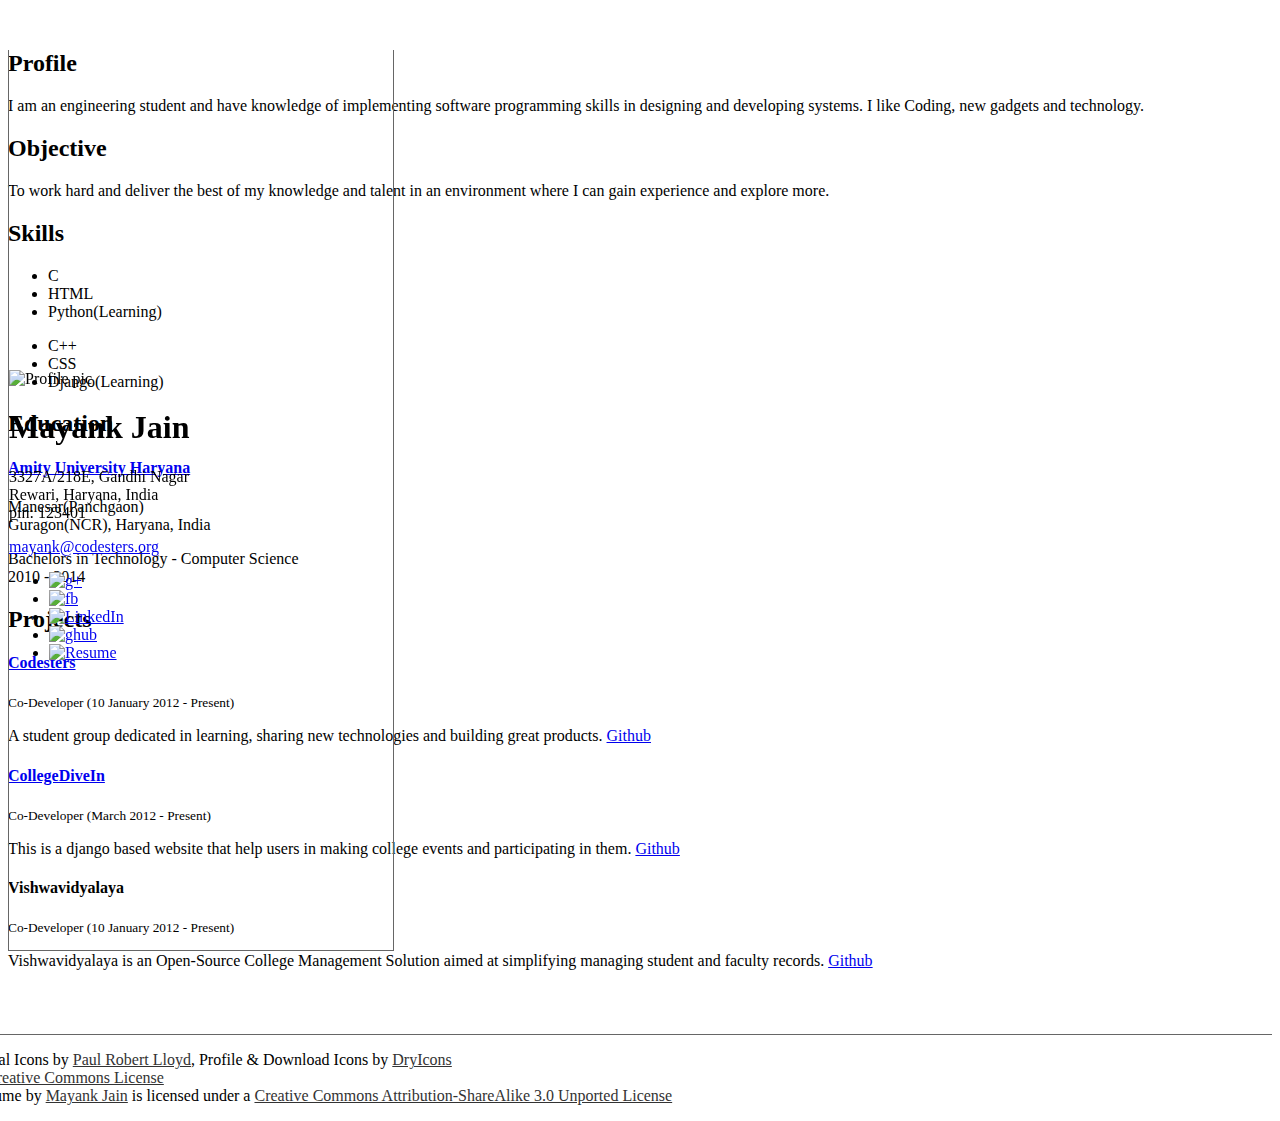
==== index.html @ 2661a67d "resume link repaired" ====
<!Doctype html>
<html lang="en">
    <head>
        <meta charset="utf-8" />
        <title>Mayank Jain</title>
        <meta name="Description" content="Mayank Jain online resume" />
        <meta name="author" content="Mayank Jain" />
        <meta name="viewport" content="width=device-width, initial-scale=1.0" />
        <link href="css/bootstrap.min.css" rel="stylesheet" media="screen" />
        <link href="css/bootstrap-responsive.css" rel="stylesheet" />
        <link rel="stylesheet" href="css/style.css" />
    </head>
    <body>
        <!--div class="container-fluid"-->
            <div class="row-fluid">
                <div class="span12">
                    <div class="row-fluid">
                        <div class="span4 left_container">
                            <div class="sidebar-nav sidebar-nav-fixed">
                            <div class="row-fluid top_partition">
                            </div><!--row-fluid-->
                            <div class="row-fluid text-center me">
                                <div class="span12">
                                    <img src="images/me.jpg" height=100px width=100px alt="Profile pic" class="img-circle" />
                                </div>
                            </div><!--me-->
                            <div class="row-fluid">
                                <div class="span12">
                                    <h1 class="page-header text-center name">Mayank Jain</h1>
                                </div><!--span12-->
                            </div>
                            <div class="offset1 text-center">
                                <div class="row-fluid">
                                    <div class="span1">
                                        <i class="icon-home"></i>
                                    </div><!--span1-->
                                    <div class="span11">
                                        <p>3327A/218E, Gandhi Nagar<br />Rewari, Haryana, India<br />pin: 123401</p>
                                    </div><!--span11-->
                                </div><!--row-fluid-->
                                <div class="row-fluid">
                                    <div class="span1">
                                        <i class="icon-envelope"></i>
                                    </div><!--span1-->
                                    <div class="span11">
                                        <a href="mailto:mayank@codesters.org">mayank@codesters.org</a>
                                    </div><!--span11-->
                                </div><!--row-fluid-->
                            </div>
                            <div class="row-fluid text-center">
                                <div class="span12">
                                    <ul class="inline">
                                        <li>
                                            <a href="http://plus.google.com/102855599094632487509" title="Google+ Profile"><img src="images/g+.png" alt="g+"></a>
                                        </li>
                                        <li>
                                            <a href="http://facebook.com/jainmickey" title="Facebook Profile"><img src="images/fb.png" alt="fb" /></a>
                                        </li>
                                        <li>
                                            <a href="http://linkedin.com/in/mayankjain93" title="Linked Profile"><img src="images/lin.png" alt="LinkedIn" /></a>
                                        </li>
                                        <li>
                                            <a href="http://github.com/jainmickey93" title="Github Profile"><img src="images/ghub.png" alt="ghub" /></a>
                                        </li>
                                        <li>
                                            <a href="resume/Mayank_CV.pdf" title="Resume"><img src="images/download.png" alt="Resume" /></a>
                                        </li>
                                    </ul>
                                </div><!--span12-->
                            </div><!--row-fluid-->
                        </div>
                        </div><!--span4-->
                        <div class="span8 right_container">
                            <div class="row-fluid">
                                <div class="span10">
                                    <h2 class="offset1">Profile</h2>
                                    <p class="offset2">I am an engineering student and have knowledge of implementing software programming skills in designing and developing systems. I like Coding, new gadgets and technology.</p>
                                </div><!--span10-->
                            </div><!--row-fluid-Profile-->
                            <div class="row-fluid">
                                <div class="span10">
                                    <h2 class="offset1">Objective</h2>
                                    <p class="offset2">To work hard and deliver the best of my knowledge and talent in an environment where I can gain experience and explore more.</p>
                                </div><!--span10-->
                            </div><!--row-fluid-Objective-->
                            <div class="row-fluid">
                                <div class="span10">
                                    <h2 class="offset1">Skills</h2>
                                    <div class="row-fluid offset2">
                                        <div class="span4">
                                            <ul>
                                                <li>C</li>
                                                <li>HTML</li>
                                                <li>Python(Learning)</li>
                                            </ul>
                                        </div>
                                        <div class="span4 offset1">
                                            <ul>
                                                <li>C++</li>
                                                <li>CSS</li>
                                                <li>Django(Learning)</li>
                                            </ul>
                                        </div>
                                    </div>
                                </div>
                            </div><!--row-fluid-skills-->
                            <div class="row-fluid">
                                <div class="span10">
                                    <h2 class="offset1">Education</h2>
                                     <div class="offset2">
                                         <h4><a href="http://amity.edu/ggn" target="_blank">Amity University Haryana</a></h4>
                                         <p>Manesar(Panchgaon)<br />Guragon(NCR), Haryana, India</p>
                                         <p>Bachelors in Technology - Computer Science<br>2010 - 2014</p>
                                    </div>
                                </div>
                            </div><!--row-fluid-education-->
                            <div class="row-fluid">
                                <div class="span10">
                                    <h2 class="offset1">Projects</h2>
                                    <div class="offset2">
                                        <h4><a href="http://codesters.org/">Codesters</a></h4>
                                        <p><small>Co-Developer (10 January 2012 - Present)</small></p>
                                        <p>A student group dedicated in learning, sharing new technologies and building great products. <a href="http://github.com/codesters/codesters/" title="Codesters on Github">Github</a></p>
                                        <h4><a href="http://collegedive.in/">CollegeDiveIn</a></h4>
                                        <p><small>Co-Developer (March 2012 - Present)</small></p>
                                        <p>This is a django based website that help users in making college events and participating in them. <a href="http://github.com/codesters/collegedivein/" title="CollegeDiveIn on Github">Github</a></p>
                                        <h4>Vishwavidyalaya</h4>
                                        <p><small>Co-Developer (10 January 2012 - Present)</small></p>
                                        <p>Vishwavidyalaya is an Open-Source College Management Solution aimed at simplifying managing student and faculty records. <a href="http://github.com/akarambir/vishwavidyalaya/" title="Viswavidyalaya on Github">Github</a></p>
                                    </div>
                                </div>
                            </div><!--row-fluid-projects-->
                            <br />
                            <div class="row-fluid footer navbar-static-bottom">
                                <div class="span12">
                                    <footer class="text-center ">
                                        <p>Social Icons by <a href="http://paulrobertlloyd.com/2009/06/social_media_icons" target="_blank" title="Paul Robert Lloyd" style="color:#333333;">Paul Robert Lloyd</a>, Profile &amp; Download Icons by <a href="http://dryicons.com/" target="_blank" title="DryIcons" style="color:#333333;">DryIcons</a>
                                        <br />
                                        <a rel="license" href="http://creativecommons                       .org/licenses/by-sa/3.0/"><img alt="Creative Commons License" style="border-width:0" src="images/cc.png" /></a><br /><span xmlns:dct="http://purl.org/dc/terms/" property="dct:title">Resume</span> by <a xmlns:cc="http://creativecommons.org/ns#" href="http://www.mayank-jain.in" property="cc:attributionName" rel="cc:attributionURL">Mayank Jain</a> is licensed under a <a rel="license" href="http://creativecommons.org/licenses/by-sa/3.0/">Creative Commons Attribution-ShareAlike 3.0 Unported License</a></p>
                                    </footer>
                                </div>
                            </div>
                        </div><!--span8-->
                    </div><!--row-fluid-->
                </div><!--span12-->
            </div><!--row-fluid-->
        <!--/div--><!--container-fluid-->
    </body>
</html>
---- css/style.css ----
body{
    background-color: #ffffff;
}

.sidebar-nav-fixed{
    border-right: 0.5px solid #666666;
    border-left: 0.5px solid #666666;
    border-bottom: 0.5px solid #666666;
    height : 100%;
    position:fixed;
    width:30%;
}
@media (max-width: 769px){
    .sidebar-nav-fixed{
        position:static;
        height:100%;
        width:auto;
    }
}
@media (max-width: 980px){
    .sidebar-nav-fixed{
        height: 100%;
        position:static;
        width: auto;
    }
}
@media (max-height : 600px){
    .sidebar-nav-fixed{
        position:static;
        height: 100%;
        width:auto;
}
}

.left_container{
    background-color: #ffffff;
}

.top_partition{
    height: 370px;
    background-image:url('../images/style.jpg');
}

.me{
    margin-top: -50px;
}

.name{
    font-family: Ubuntu Condensed;
}

h2{
    font-family: Segoe UI;
}

p{
    font-family: Segoe UI Light;
}

.right_container{
    background-color: #ffffff;
    margin-top: 50px;
}

.footer{
    background-color: #ffffff;
    border-top: 1px solid #666666;
    margin-top: 30px;
    margin-left: -3%;
    color: #000000;
}

.footer a{
    color: #333333;
}
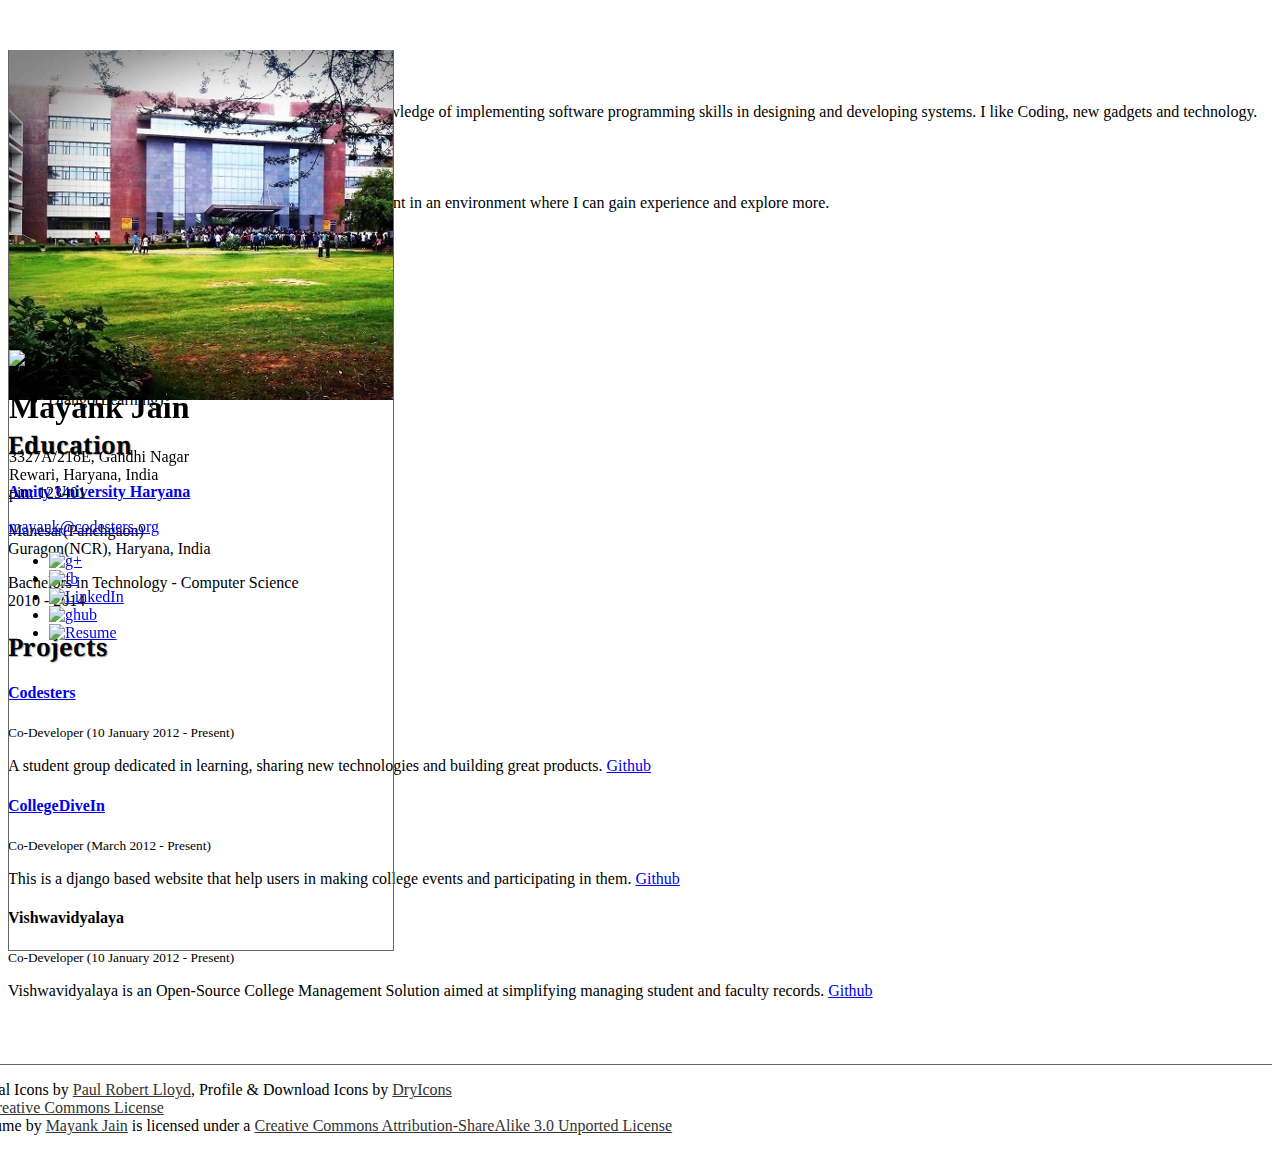
==== commit 876bbe23: "Changed cover image, font and some css bug fixed" ====
--- a/index.html
+++ b/index.html
@@ -8,6 +8,7 @@
         <meta name="viewport" content="width=device-width, initial-scale=1.0" />
         <link href="css/bootstrap.min.css" rel="stylesheet" media="screen" />
         <link href="css/bootstrap-responsive.css" rel="stylesheet" />
+        <link href='http://fonts.googleapis.com/css?family=Noto+Serif:700' rel='stylesheet' type='text/css'>
         <link rel="stylesheet" href="css/style.css" />
     </head>
     <body>
@@ -74,7 +75,7 @@
                             <div class="row-fluid">
                                 <div class="span10">
                                     <h2 class="offset1">Profile</h2>
-                                    <p class="offset2">I am an engineering student and have knowledge of implementing software programming skills in designing and developing systems. I like Coding, new gadgets and technology.</p>
+                                    <p class="offset2">I am an engineering student and all time learner. I have knowledge of implementing software programming skills in designing and developing systems. I like Coding, new gadgets and technology.</p>
                                 </div><!--span10-->
                             </div><!--row-fluid-Profile-->
                             <div class="row-fluid">
@@ -108,7 +109,7 @@
                                 <div class="span10">
                                     <h2 class="offset1">Education</h2>
                                      <div class="offset2">
-                                         <h4><a href="http://amity.edu/ggn" target="_blank">Amity University Haryana</a></h4>
+                                         <h4><a href="http://amity.edu/gurgaon" target="_blank">Amity University Haryana</a></h4>
                                          <p>Manesar(Panchgaon)<br />Guragon(NCR), Haryana, India</p>
                                          <p>Bachelors in Technology - Computer Science<br>2010 - 2014</p>
                                     </div>
--- a/css/style.css
+++ b/css/style.css
@@ -3,9 +3,9 @@
 }
 
 .sidebar-nav-fixed{
-    border-right: 0.5px solid #666666;
-    border-left: 0.5px solid #666666;
-    border-bottom: 0.5px solid #666666;
+    border-right: 1px solid #666666;
+    border-left: 1px solid #666666;
+    border-bottom: 1px solid #666666;
     height : 100%;
     position:fixed;
     width:30%;
@@ -37,10 +37,9 @@
 }
 
 .top_partition{
-    height: 370px;
-    background-image:url('../images/style.jpg');
+    height: 350px;
+    background-image:url('../images/amity.jpg');
 }
-
 .me{
     margin-top: -50px;
 }
@@ -50,11 +49,14 @@
 }
 
 h2{
-    font-family: Segoe UI;
+    /*font-family: Segoe UI;*/
+    font-family: 'Noto Serif', serif;
+    text-shadow: 1px 1px 1px #aaa;
 }
 
 p{
     font-family: Segoe UI Light;
+    font-size: 16px;
 }
 
 .right_container{
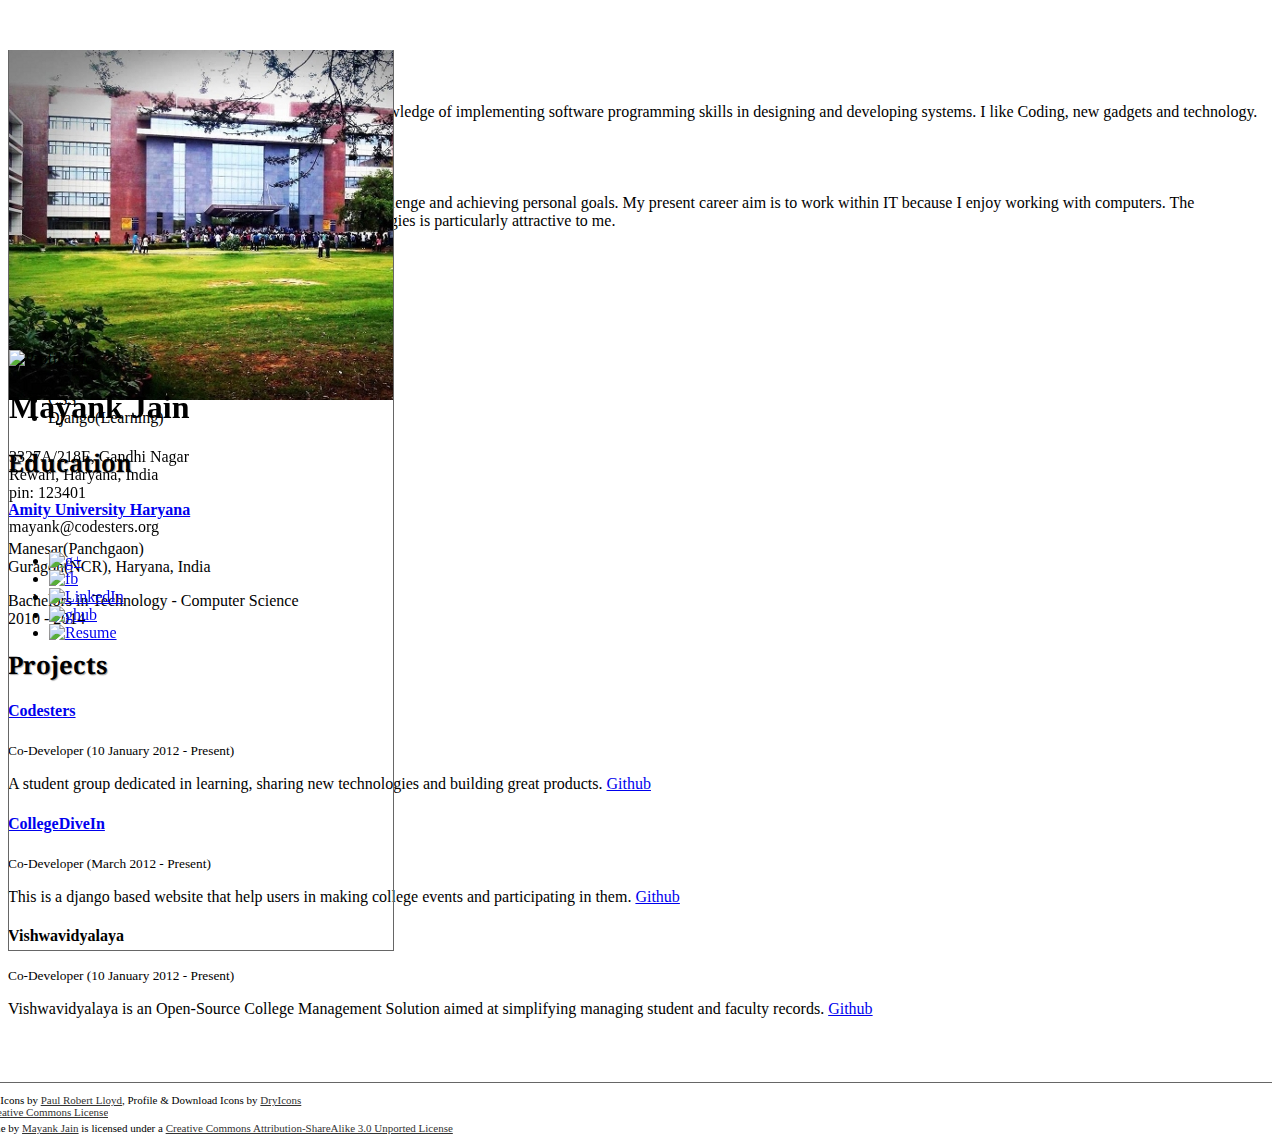
==== commit 388e6078: "Profile edit" ====
--- a/index.html
+++ b/index.html
@@ -44,7 +44,7 @@
                                         <i class="icon-envelope"></i>
                                     </div><!--span1-->
                                     <div class="span11">
-                                        <a href="mailto:mayank@codesters.org">mayank@codesters.org</a>
+                                        mayank@codesters.org
                                     </div><!--span11-->
                                 </div><!--row-fluid-->
                             </div>
@@ -52,7 +52,7 @@
                                 <div class="span12">
                                     <ul class="inline">
                                         <li>
-                                            <a href="http://plus.google.com/102855599094632487509" title="Google+ Profile"><img src="images/g+.png" alt="g+"></a>
+                                            <a href="http://google.com/+mayankjain/" title="Google+ Profile"><img src="images/g+.png" alt="g+"></a>
                                         </li>
                                         <li>
                                             <a href="http://facebook.com/jainmickey" title="Facebook Profile"><img src="images/fb.png" alt="fb" /></a>
@@ -64,7 +64,7 @@
                                             <a href="http://github.com/jainmickey93" title="Github Profile"><img src="images/ghub.png" alt="ghub" /></a>
                                         </li>
                                         <li>
-                                            <a href="resume/Mayank_CV.pdf" title="Resume"><img src="images/download.png" alt="Resume" /></a>
+                                            <a href="resume/Resume.pdf" title="Resume"><img src="images/download.png" alt="Resume" /></a>
                                         </li>
                                     </ul>
                                 </div><!--span12-->
@@ -81,7 +81,7 @@
                             <div class="row-fluid">
                                 <div class="span10">
                                     <h2 class="offset1">Objective</h2>
-                                    <p class="offset2">To work hard and deliver the best of my knowledge and talent in an environment where I can gain experience and explore more.</p>
+                                    <p class="offset2">I am an energetic and enthusiastic person who enjoys a challenge and achieving personal goals. My present career aim is to work within IT because I enjoy working with computers. The opportunity to learn new skills and work with new technologies is particularly attractive to me.</p>
                                 </div><!--span10-->
                             </div><!--row-fluid-Objective-->
                             <div class="row-fluid">
@@ -146,5 +146,15 @@
                 </div><!--span12-->
             </div><!--row-fluid-->
         <!--/div--><!--container-fluid-->
+        <script>
+              (function(i,s,o,g,r,a,m){i['GoogleAnalyticsObject']=r;i[r]=i[r]||function(){
+                (i[r].q=i[r].q||[]).push(arguments)},i[r].l=1*new Date();a=s.createElement(o),
+                  m=s.getElementsByTagName(o)[0];a.async=1;a.src=g;m.parentNode.insertBefore(a,m)
+                    })(window,document,'script','//www.google-analytics.com/analytics.js','ga');
+
+                ga('create', 'UA-41152493-1', 'mayank-jain.in');
+                ga('send', 'pageview');
+
+        </script>
     </body>
 </html>
--- a/css/style.css
+++ b/css/style.css
@@ -75,3 +75,7 @@
 .footer a{
     color: #333333;
 }
+
+.footer p{
+    font-size: 11px;
+}
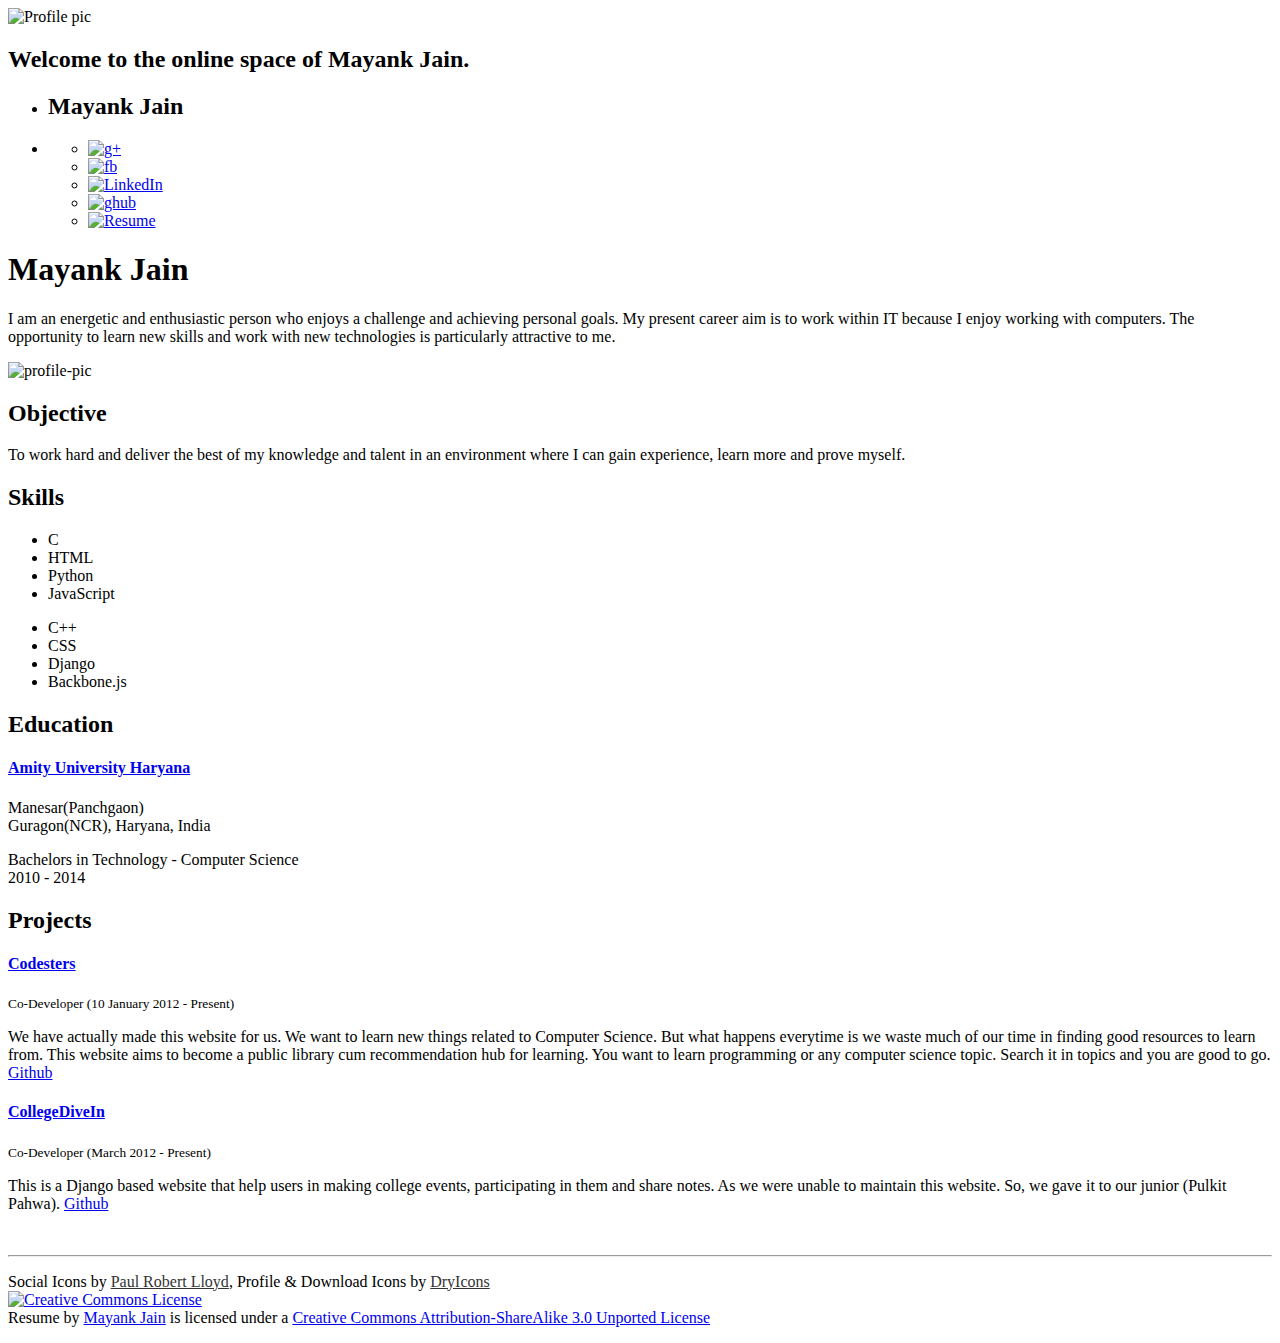
==== commit 23a1290e: "Updated username" ====
--- a/index.html
+++ b/index.html
@@ -1,160 +1,222 @@
-<!Doctype html>
+<!DOCTYPE html>
 <html lang="en">
-    <head>
-        <meta charset="utf-8" />
-        <title>Mayank Jain</title>
-        <meta name="Description" content="Mayank Jain online resume" />
-        <meta name="author" content="Mayank Jain" />
-        <meta name="viewport" content="width=device-width, initial-scale=1.0" />
-        <link href="css/bootstrap.min.css" rel="stylesheet" media="screen" />
-        <link href="css/bootstrap-responsive.css" rel="stylesheet" />
-        <link href='http://fonts.googleapis.com/css?family=Noto+Serif:700' rel='stylesheet' type='text/css'>
-        <link rel="stylesheet" href="css/style.css" />
-    </head>
-    <body>
-        <!--div class="container-fluid"-->
-            <div class="row-fluid">
-                <div class="span12">
-                    <div class="row-fluid">
-                        <div class="span4 left_container">
-                            <div class="sidebar-nav sidebar-nav-fixed">
-                            <div class="row-fluid top_partition">
-                            </div><!--row-fluid-->
-                            <div class="row-fluid text-center me">
-                                <div class="span12">
-                                    <img src="images/me.jpg" height=100px width=100px alt="Profile pic" class="img-circle" />
-                                </div>
-                            </div><!--me-->
-                            <div class="row-fluid">
-                                <div class="span12">
-                                    <h1 class="page-header text-center name">Mayank Jain</h1>
-                                </div><!--span12-->
+  <head>
+
+    <meta charset="utf-8">
+    <meta http-equiv="X-UA-Compatible" content="IE=edge">
+    <meta name="viewport" content="width=device-width, initial-scale=1">
+    <meta name="description" content="Mayank Jain online portfolio">
+    <meta name="author" content="Mayank Jain">
+    <link rel="icon" href="../../favicon.ico">
+
+    <title>Mayank Jain - Online Portfolio</title>
+    <meta content="width=device-width, initial-scale=1.0, maximum-scale=1.0, user-scalable=no" name="viewport">
+    <meta content="Welcome to online space of Mayank Jain." name="description">
+    <meta content="Mayank Jain" property="og:title">
+    <meta content="website" property="og:type">
+
+    <meta content="http://www.jainmickey.in" property="og:url">
+
+    <link href="../../favicon.ico" rel="shortcut icon">
+
+
+    <!-- Bootstrap core CSS -->
+    <link href="/css/bootstrap.min.css" rel="stylesheet">
+
+    <!-- Custom styles for this template -->
+    <link href="/css/cover.css" rel="stylesheet">
+
+
+    <!-- HTML5 shim and Respond.js IE8 support of HTML5 elements and media queries -->
+    <!--[if lt IE 9]>
+      <script src="https://oss.maxcdn.com/html5shiv/3.7.2/html5shiv.min.js"></script>
+      <script src="https://oss.maxcdn.com/respond/1.4.2/respond.min.js"></script>
+    <![endif]-->
+  </head>
+
+  <body>
+
+  <div class="fadeIn">
+      <header id="navbar-top"  class="banner navbar navbar-default navbar-fixed-top"   role="banner">
+          <div class="slide-nav" data-spy="affix" data-offset-top="79">
+              <div class="container clearfix">
+                  <div class="navbar-inner">
+                      <!--<h1><a class="brand" href="#">Mayank Jain</a></h1>-->
+                      <div class="container-fluid">
+                          <div class="row">
+                              <div class="col-xs-2 clearfix head-image text-right">
+                                  <img src="/images/me.jpg" alt="Profile pic" class="img-responsive img-circle">
+                              </div>
+                              <div class="col-xs-10 clearfix">
+                                  <h2 class="head-text">Welcome to the online space of <b>Mayank Jain</b>.</h2>
+                                  <ul class="list-inline">
+                                      <li><h2 class="head-name">Mayank Jain</h2></li>
+
+                                      <li id="menu-primary-navigation-en"><ul class="list-inline">
+                                            <li>
+                                                <a href="http://google.com/+mayankjain/" title="Google+ Profile"><img src="images/g+.png" alt="g+"></a>
+                                            </li>
+                                            <li>
+                                                <a href="http://facebook.com/jainmickey" title="Facebook Profile"><img src="images/fb.png" alt="fb" /></a>
+                                            </li>
+                                            <li>
+                                                <a href="http://linkedin.com/in/mayankjain93" title="Linked Profile"><img src="images/lin.png" alt="LinkedIn" /></a>
+                                            </li>
+                                            <li>
+                                                <a href="http://github.com/jainmickey" title="Github Profile"><img src="images/ghub.png" alt="ghub" /></a>
+                                            </li>
+                                            <li>
+                                                <a href="resume/Resume.pdf" title="Resume"><img src="images/download.png" alt="Resume" /></a>
+                                            </li>
+                                        </ul></li>
+                                  </ul>
+
+                              </div>
+                          </div>
+                      </div>
+                  </div>
+              </div>
+          </div>
+      </header>
+
+      <div class="wrap" role="document" >
+          <div class="full-width-slider">
+              <div class="container">
+                  <div class="row">
+                      <div class="col-sm-6">
+                          <section class="profile">
+                              <h1>Mayank Jain</h1>
+                              <p class="text-justify lead">I am an energetic and enthusiastic person who enjoys a challenge and achieving personal goals. My present career aim is to work within IT because I enjoy working with computers. The opportunity to learn new skills and work with new technologies is particularly attractive to me.</p>
+                          </section>
+                      </div>
+                      <div class="col-sm-6 wrap-col">
+                          <picture>
+                              <img src="/images/main.png" class="img-responsive main-pic" alt="profile-pic">
+                          </picture>
+                      </div>
+                  </div>
+              </div>
+          </div>
+      </div>
+
+
+
+    </div>
+
+    <div class="site-wrapper">
+
+      <div class="site-wrapper-inner">
+
+            <div class="container body-container">
+                <div class="row">
+                    <div class="col-sm-10">
+                        <h2 class="col-sm-offset-1">Objective</h2>
+                        <p class="col-sm-offset-2">To work hard and deliver the best of my knowledge and talent in an environment where I can gain experience, learn more and prove myself.</p>
+                    </div><!--span10-->
+                </div><!--row-fluid-Objective-->
+                <div class="row">
+                    <div class="col-sm-10">
+                        <h2 class="col-sm-offset-1">Skills</h2>
+                        <div class="row">
+                            <div class="col-sm-4 col-sm-offset-2">
+                                <ul>
+                                    <li>C</li>
+                                    <li>HTML</li>
+                                    <li>Python</li>
+                                    <li>JavaScript</li>
+                                </ul>
                             </div>
-                            <div class="offset1 text-center">
-                                <div class="row-fluid">
-                                    <div class="span1">
-                                        <i class="icon-home"></i>
-                                    </div><!--span1-->
-                                    <div class="span11">
-                                        <p>3327A/218E, Gandhi Nagar<br />Rewari, Haryana, India<br />pin: 123401</p>
-                                    </div><!--span11-->
-                                </div><!--row-fluid-->
-                                <div class="row-fluid">
-                                    <div class="span1">
-                                        <i class="icon-envelope"></i>
-                                    </div><!--span1-->
-                                    <div class="span11">
-                                        mayank@codesters.org
-                                    </div><!--span11-->
-                                </div><!--row-fluid-->
+                            <div class="col-sm-4 col-sm-offset-1">
+                                <ul>
+                                    <li>C++</li>
+                                    <li>CSS</li>
+                                    <li>Django</li>
+                                    <li>Backbone.js</li>
+                                </ul>
                             </div>
-                            <div class="row-fluid text-center">
-                                <div class="span12">
-                                    <ul class="inline">
-                                        <li>
-                                            <a href="http://google.com/+mayankjain/" title="Google+ Profile"><img src="images/g+.png" alt="g+"></a>
-                                        </li>
-                                        <li>
-                                            <a href="http://facebook.com/jainmickey" title="Facebook Profile"><img src="images/fb.png" alt="fb" /></a>
-                                        </li>
-                                        <li>
-                                            <a href="http://linkedin.com/in/mayankjain93" title="Linked Profile"><img src="images/lin.png" alt="LinkedIn" /></a>
-                                        </li>
-                                        <li>
-                                            <a href="http://github.com/jainmickey93" title="Github Profile"><img src="images/ghub.png" alt="ghub" /></a>
-                                        </li>
-                                        <li>
-                                            <a href="resume/Resume.pdf" title="Resume"><img src="images/download.png" alt="Resume" /></a>
-                                        </li>
-                                    </ul>
-                                </div><!--span12-->
-                            </div><!--row-fluid-->
-                        </div>
-                        </div><!--span4-->
-                        <div class="span8 right_container">
-                            <div class="row-fluid">
-                                <div class="span10">
-                                    <h2 class="offset1">Profile</h2>
-                                    <p class="offset2">I am an engineering student and all time learner. I have knowledge of implementing software programming skills in designing and developing systems. I like Coding, new gadgets and technology.</p>
-                                </div><!--span10-->
-                            </div><!--row-fluid-Profile-->
-                            <div class="row-fluid">
-                                <div class="span10">
-                                    <h2 class="offset1">Objective</h2>
-                                    <p class="offset2">I am an energetic and enthusiastic person who enjoys a challenge and achieving personal goals. My present career aim is to work within IT because I enjoy working with computers. The opportunity to learn new skills and work with new technologies is particularly attractive to me.</p>
-                                </div><!--span10-->
-                            </div><!--row-fluid-Objective-->
-                            <div class="row-fluid">
-                                <div class="span10">
-                                    <h2 class="offset1">Skills</h2>
-                                    <div class="row-fluid offset2">
-                                        <div class="span4">
-                                            <ul>
-                                                <li>C</li>
-                                                <li>HTML</li>
-                                                <li>Python(Learning)</li>
-                                            </ul>
-                                        </div>
-                                        <div class="span4 offset1">
-                                            <ul>
-                                                <li>C++</li>
-                                                <li>CSS</li>
-                                                <li>Django(Learning)</li>
-                                            </ul>
-                                        </div>
-                                    </div>
-                                </div>
-                            </div><!--row-fluid-skills-->
-                            <div class="row-fluid">
-                                <div class="span10">
-                                    <h2 class="offset1">Education</h2>
-                                     <div class="offset2">
-                                         <h4><a href="http://amity.edu/gurgaon" target="_blank">Amity University Haryana</a></h4>
-                                         <p>Manesar(Panchgaon)<br />Guragon(NCR), Haryana, India</p>
-                                         <p>Bachelors in Technology - Computer Science<br>2010 - 2014</p>
-                                    </div>
-                                </div>
-                            </div><!--row-fluid-education-->
-                            <div class="row-fluid">
-                                <div class="span10">
-                                    <h2 class="offset1">Projects</h2>
-                                    <div class="offset2">
-                                        <h4><a href="http://codesters.org/">Codesters</a></h4>
-                                        <p><small>Co-Developer (10 January 2012 - Present)</small></p>
-                                        <p>A student group dedicated in learning, sharing new technologies and building great products. <a href="http://github.com/codesters/codesters/" title="Codesters on Github">Github</a></p>
-                                        <h4><a href="http://collegedive.in/">CollegeDiveIn</a></h4>
-                                        <p><small>Co-Developer (March 2012 - Present)</small></p>
-                                        <p>This is a django based website that help users in making college events and participating in them. <a href="http://github.com/codesters/collegedivein/" title="CollegeDiveIn on Github">Github</a></p>
-                                        <h4>Vishwavidyalaya</h4>
-                                        <p><small>Co-Developer (10 January 2012 - Present)</small></p>
-                                        <p>Vishwavidyalaya is an Open-Source College Management Solution aimed at simplifying managing student and faculty records. <a href="http://github.com/akarambir/vishwavidyalaya/" title="Viswavidyalaya on Github">Github</a></p>
-                                    </div>
-                                </div>
-                            </div><!--row-fluid-projects-->
-                            <br />
-                            <div class="row-fluid footer navbar-static-bottom">
-                                <div class="span12">
-                                    <footer class="text-center ">
-                                        <p>Social Icons by <a href="http://paulrobertlloyd.com/2009/06/social_media_icons" target="_blank" title="Paul Robert Lloyd" style="color:#333333;">Paul Robert Lloyd</a>, Profile &amp; Download Icons by <a href="http://dryicons.com/" target="_blank" title="DryIcons" style="color:#333333;">DryIcons</a>
-                                        <br />
-                                        <a rel="license" href="http://creativecommons                       .org/licenses/by-sa/3.0/"><img alt="Creative Commons License" style="border-width:0" src="images/cc.png" /></a><br /><span xmlns:dct="http://purl.org/dc/terms/" property="dct:title">Resume</span> by <a xmlns:cc="http://creativecommons.org/ns#" href="http://www.mayank-jain.in" property="cc:attributionName" rel="cc:attributionURL">Mayank Jain</a> is licensed under a <a rel="license" href="http://creativecommons.org/licenses/by-sa/3.0/">Creative Commons Attribution-ShareAlike 3.0 Unported License</a></p>
-                                    </footer>
-                                </div>
-                            </div>
-                        </div><!--span8-->
-                    </div><!--row-fluid-->
-                </div><!--span12-->
-            </div><!--row-fluid-->
-        <!--/div--><!--container-fluid-->
-        <script>
-              (function(i,s,o,g,r,a,m){i['GoogleAnalyticsObject']=r;i[r]=i[r]||function(){
-                (i[r].q=i[r].q||[]).push(arguments)},i[r].l=1*new Date();a=s.createElement(o),
-                  m=s.getElementsByTagName(o)[0];a.async=1;a.src=g;m.parentNode.insertBefore(a,m)
-                    })(window,document,'script','//www.google-analytics.com/analytics.js','ga');
-
-                ga('create', 'UA-41152493-1', 'mayank-jain.in');
-                ga('send', 'pageview');
-
-        </script>
-    </body>
+                        </div>
+                    </div>
+                </div><!--row-fluid-skills-->
+                <div class="row">
+                    <div class="col-sm-10">
+                        <h2 class="col-sm-offset-1">Education</h2>
+                         <div class="col-sm-offset-2">
+                             <h4><a href="http://amity.edu/gurgaon" target="_blank">Amity University Haryana</a></h4>
+                             <p>Manesar(Panchgaon)<br />Guragon(NCR), Haryana, India</p>
+                             <p>Bachelors in Technology - Computer Science<br>2010 - 2014</p>
+                        </div>
+                    </div>
+                </div><!--row-fluid-education-->
+                <div class="row">
+                    <div class="col-sm-10">
+                        <h2 class="col-sm-offset-1">Projects</h2>
+                        <div class="col-sm-offset-2">
+                            <h4><a href="http://codesters.org/">Codesters</a></h4>
+                            <p><small>Co-Developer (10 January 2012 - Present)</small></p>
+                            <p>We have actually made this website for us. We want to learn new things related to Computer Science. But what happens everytime is we waste much of our time in finding good resources to learn from.
+
+                            This website aims to become a public library cum recommendation hub for learning. You want to learn programming or any computer science topic. Search it in topics and you are good to go.
+                            <a href="http://github.com/codesters/codesters/" title="Codesters on Github">Github</a></p>
+                            <h4><a href="http://collegedive.in/">CollegeDiveIn</a></h4>
+                            <p><small>Co-Developer (March 2012 - Present)</small></p>
+                            <p>This is a Django based website that help users in making college events,
+                            participating in them and share notes. As we were unable to maintain this
+                            website. So, we gave it to our junior (Pulkit Pahwa). 
+                            <a href="http://github.com/codesters/collegedivein/" title="CollegeDiveIn on Github">Github</a></p>
+                        </div>
+                    </div>
+                </div><!--row-fluid-projects-->
+                <br />
+                <hr />
+                <section>
+                    <div class="row footer navbar-static-bottom">
+                        <div class="span12">
+                            <footer class="text-center ">
+                                <p>Social Icons by <a href="http://paulrobertlloyd.com/2009/06/social_media_icons" target="_blank" title="Paul Robert Lloyd" style="color:#333333;">Paul Robert Lloyd</a>, Profile &amp; Download Icons by <a href="http://dryicons.com/" target="_blank" title="DryIcons" style="color:#333333;">DryIcons</a>
+                                <br />
+                                <a rel="license" href="http://creativecommons.org/licenses/by-sa/3.0/"><img alt="Creative Commons License" style="border-width:0" src="images/cc.png" /></a><br /><span xmlns:dct="http://purl.org/dc/terms/" property="dct:title">Resume</span> by <a xmlns:cc="http://creativecommons.org/ns#" href="http://www.mayank-jain.in" property="cc:attributionName" rel="cc:attributionURL">Mayank Jain</a> is licensed under a <a rel="license" href="http://creativecommons.org/licenses/by-sa/3.0/">Creative Commons Attribution-ShareAlike 3.0 Unported License</a></p>
+                            </footer>
+                        </div>
+                    </div>
+                </section>
+                </div>
+    <!-- Bootstrap core JavaScript
+    ================================================== -->
+    <!-- Placed at the end of the document so the pages load faster -->
+    <script src="/js/jquery.min.js"></script>
+    <script src="/js/bootstrap.min.js"></script>
+    <!-- IE10 viewport hack for Surface/desktop Windows 8 bug -->
+    <script src="/js/ie10-viewport-bug-workaround.js"></script>
+    <script type="text/javascript">
+        $('.head-name').hide();
+        $('.slide-nav').on('affixed.bs.affix', function() {
+            $('.head-text').hide();
+            if ($( window ).width() > 767){
+                $('.head-name').show();
+            }
+            $('.head-image img').height('50px');
+            $('.head-image img').width('50px');
+            $('.head-image img').css('margin-top', '0%');
+            $('#menu-primary-navigation-en').css('float', 'right');
+        });
+        $('.slide-nav').on('affixed-top.bs.affix', function() {
+            $('.head-text').show();
+            $('.head-name').hide();
+            $('.head-image img').height('100px');
+            $('.head-image img').width('100px');
+            $('.head-image img').css('margin-top', '7%');
+            $('#menu-primary-navigation-en').css('float', '');
+        });
+    </script>
+    <script>
+          (function(i,s,o,g,r,a,m){i['GoogleAnalyticsObject']=r;i[r]=i[r]||function(){
+            (i[r].q=i[r].q||[]).push(arguments)},i[r].l=1*new Date();a=s.createElement(o),
+              m=s.getElementsByTagName(o)[0];a.async=1;a.src=g;m.parentNode.insertBefore(a,m)
+                })(window,document,'script','//www.google-analytics.com/analytics.js','ga');
+
+            ga('create', 'UA-41152493-1', 'mayank-jain.in');
+            ga('send', 'pageview');
+
+    </script>
+  </body>
 </html>
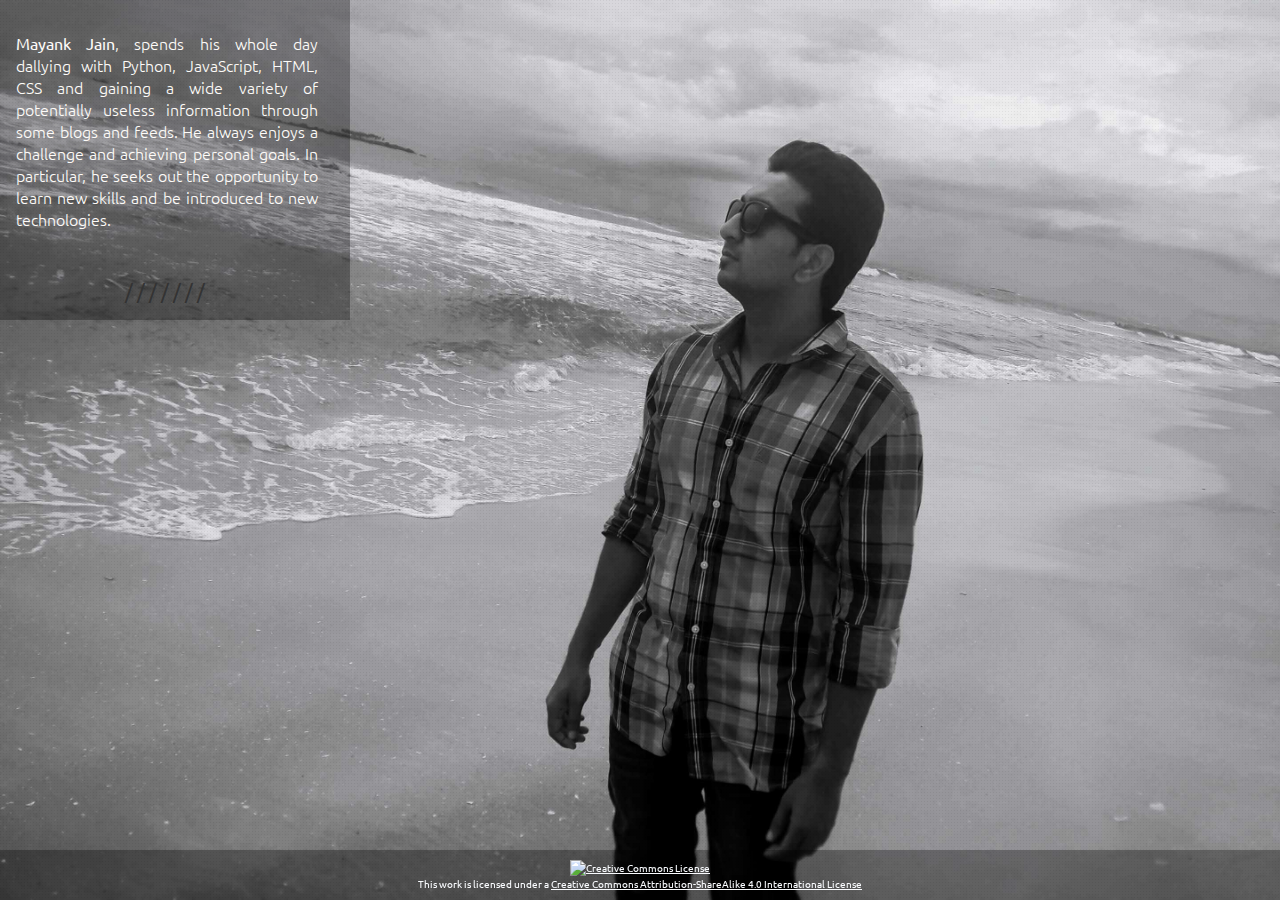
==== commit 5a4e67d3: "feat(index): new version updated" ====
--- a/index.html
+++ b/index.html
@@ -1,222 +1,89 @@
-<!DOCTYPE html>
-<html lang="en">
-  <head>
+<!doctype html>
+<html itemscope itemtype="http://schema.org/Person" lang="en" class='no-js'>
+    <head>
+        <meta charset="utf-8">
 
-    <meta charset="utf-8">
-    <meta http-equiv="X-UA-Compatible" content="IE=edge">
-    <meta name="viewport" content="width=device-width, initial-scale=1">
-    <meta name="description" content="Mayank Jain online portfolio">
-    <meta name="author" content="Mayank Jain">
-    <link rel="icon" href="../../favicon.ico">
+        <title>Mayank Jain / @jainmickey / @jainmickey93</title>
+        <meta name="description" content="Mayank Jain is a python developer based in India. Visit his site for his projects, articles and contacts.">
 
-    <title>Mayank Jain - Online Portfolio</title>
-    <meta content="width=device-width, initial-scale=1.0, maximum-scale=1.0, user-scalable=no" name="viewport">
-    <meta content="Welcome to online space of Mayank Jain." name="description">
-    <meta content="Mayank Jain" property="og:title">
-    <meta content="website" property="og:type">
+        <!-- schema.org -->
+        <meta itemprop="name" content="Mayank Jain">
+        <meta itemprop="gender" content="male">
+        <meta itemprop="birthDate" content="1993-07-22">
+        <meta itemprop="image" content="http://www.gravatar.com/avatar/d2dce870928e475340032d5b69b14c11.png?size=600">
+        <meta itemprop="jobTitle" content="Software Engineer">
+        <meta itemprop="worksFor" content="Fueled">
+        <meta itemprop="description" content="Mayank Jain is a python developer based in India. Visit his site for his projects, articles and contacts.">
 
-    <meta content="http://www.jainmickey.in" property="og:url">
+        <meta http-equiv="X-UA-Compatible" content="IE=edge">
+        <meta name="viewport" content="width=device-width">
 
-    <link href="../../favicon.ico" rel="shortcut icon">
+        <link rel="author" href="https://plus.google.com/+mayankjain?rel=author">
 
+        <link rel="stylesheet" href="static/css/main.css">
+        <link rel="stylesheet" href="https://cdnjs.cloudflare.com/ajax/libs/simple-line-icons/2.4.1/css/simple-line-icons.css">
+        <link href="https://fonts.googleapis.com/css?family=Ubuntu" rel="stylesheet">
+    </head>
+    <body><script>document.getElementsByTagName('body')[0].className='theme-'+Math.floor(Math.random() * (7 - 1) + 1);</script>
+        <div class="profile--image">
+            <!-- <img src="http://www.gravatar.com/avatar/d2dce870928e475340032d5b69b14c11.png?size=200" alt="Mayank Jain"> -->
+        </div>
 
-    <!-- Bootstrap core CSS -->
-    <link href="/css/bootstrap.min.css" rel="stylesheet">
+        <section class="main" role="main">
+          <div class="about--copy">
+            <p><b>Mayank Jain</b>, spends his whole day dallying with Python, JavaScript, HTML, CSS and gaining a wide variety of potentially useless information through some blogs and feeds.
+                He always enjoys a challenge and achieving personal goals. In particular, he seeks out the opportunity to learn new skills and be introduced to new technologies.</p>
+          </div><!--
 
-    <!-- Custom styles for this template -->
-    <link href="/css/cover.css" rel="stylesheet">
-
-
-    <!-- HTML5 shim and Respond.js IE8 support of HTML5 elements and media queries -->
-    <!--[if lt IE 9]>
-      <script src="https://oss.maxcdn.com/html5shiv/3.7.2/html5shiv.min.js"></script>
-      <script src="https://oss.maxcdn.com/respond/1.4.2/respond.min.js"></script>
-    <![endif]-->
-  </head>
-
-  <body>
-
-  <div class="fadeIn">
-      <header id="navbar-top"  class="banner navbar navbar-default navbar-fixed-top"   role="banner">
-          <div class="slide-nav" data-spy="affix" data-offset-top="79">
-              <div class="container clearfix">
-                  <div class="navbar-inner">
-                      <!--<h1><a class="brand" href="#">Mayank Jain</a></h1>-->
-                      <div class="container-fluid">
-                          <div class="row">
-                              <div class="col-xs-2 clearfix head-image text-right">
-                                  <img src="/images/me.jpg" alt="Profile pic" class="img-responsive img-circle">
-                              </div>
-                              <div class="col-xs-10 clearfix">
-                                  <h2 class="head-text">Welcome to the online space of <b>Mayank Jain</b>.</h2>
-                                  <ul class="list-inline">
-                                      <li><h2 class="head-name">Mayank Jain</h2></li>
-
-                                      <li id="menu-primary-navigation-en"><ul class="list-inline">
-                                            <li>
-                                                <a href="http://google.com/+mayankjain/" title="Google+ Profile"><img src="images/g+.png" alt="g+"></a>
-                                            </li>
-                                            <li>
-                                                <a href="http://facebook.com/jainmickey" title="Facebook Profile"><img src="images/fb.png" alt="fb" /></a>
-                                            </li>
-                                            <li>
-                                                <a href="http://linkedin.com/in/mayankjain93" title="Linked Profile"><img src="images/lin.png" alt="LinkedIn" /></a>
-                                            </li>
-                                            <li>
-                                                <a href="http://github.com/jainmickey" title="Github Profile"><img src="images/ghub.png" alt="ghub" /></a>
-                                            </li>
-                                            <li>
-                                                <a href="resume/Resume.pdf" title="Resume"><img src="images/download.png" alt="Resume" /></a>
-                                            </li>
-                                        </ul></li>
-                                  </ul>
-
-                              </div>
-                          </div>
-                      </div>
-                  </div>
-              </div>
-          </div>
-      </header>
-
-      <div class="wrap" role="document" >
-          <div class="full-width-slider">
-              <div class="container">
-                  <div class="row">
-                      <div class="col-sm-6">
-                          <section class="profile">
-                              <h1>Mayank Jain</h1>
-                              <p class="text-justify lead">I am an energetic and enthusiastic person who enjoys a challenge and achieving personal goals. My present career aim is to work within IT because I enjoy working with computers. The opportunity to learn new skills and work with new technologies is particularly attractive to me.</p>
-                          </section>
-                      </div>
-                      <div class="col-sm-6 wrap-col">
-                          <picture>
-                              <img src="/images/main.png" class="img-responsive main-pic" alt="profile-pic">
-                          </picture>
-                      </div>
-                  </div>
-              </div>
-          </div>
-      </div>
-
-
-
-    </div>
-
-    <div class="site-wrapper">
-
-      <div class="site-wrapper-inner">
-
-            <div class="container body-container">
-                <div class="row">
-                    <div class="col-sm-10">
-                        <h2 class="col-sm-offset-1">Objective</h2>
-                        <p class="col-sm-offset-2">To work hard and deliver the best of my knowledge and talent in an environment where I can gain experience, learn more and prove myself.</p>
-                    </div><!--span10-->
-                </div><!--row-fluid-Objective-->
-                <div class="row">
-                    <div class="col-sm-10">
-                        <h2 class="col-sm-offset-1">Skills</h2>
-                        <div class="row">
-                            <div class="col-sm-4 col-sm-offset-2">
-                                <ul>
-                                    <li>C</li>
-                                    <li>HTML</li>
-                                    <li>Python</li>
-                                    <li>JavaScript</li>
-                                </ul>
-                            </div>
-                            <div class="col-sm-4 col-sm-offset-1">
-                                <ul>
-                                    <li>C++</li>
-                                    <li>CSS</li>
-                                    <li>Django</li>
-                                    <li>Backbone.js</li>
-                                </ul>
-                            </div>
-                        </div>
-                    </div>
-                </div><!--row-fluid-skills-->
-                <div class="row">
-                    <div class="col-sm-10">
-                        <h2 class="col-sm-offset-1">Education</h2>
-                         <div class="col-sm-offset-2">
-                             <h4><a href="http://amity.edu/gurgaon" target="_blank">Amity University Haryana</a></h4>
-                             <p>Manesar(Panchgaon)<br />Guragon(NCR), Haryana, India</p>
-                             <p>Bachelors in Technology - Computer Science<br>2010 - 2014</p>
-                        </div>
-                    </div>
-                </div><!--row-fluid-education-->
-                <div class="row">
-                    <div class="col-sm-10">
-                        <h2 class="col-sm-offset-1">Projects</h2>
-                        <div class="col-sm-offset-2">
-                            <h4><a href="http://codesters.org/">Codesters</a></h4>
-                            <p><small>Co-Developer (10 January 2012 - Present)</small></p>
-                            <p>We have actually made this website for us. We want to learn new things related to Computer Science. But what happens everytime is we waste much of our time in finding good resources to learn from.
-
-                            This website aims to become a public library cum recommendation hub for learning. You want to learn programming or any computer science topic. Search it in topics and you are good to go.
-                            <a href="http://github.com/codesters/codesters/" title="Codesters on Github">Github</a></p>
-                            <h4><a href="http://collegedive.in/">CollegeDiveIn</a></h4>
-                            <p><small>Co-Developer (March 2012 - Present)</small></p>
-                            <p>This is a Django based website that help users in making college events,
-                            participating in them and share notes. As we were unable to maintain this
-                            website. So, we gave it to our junior (Pulkit Pahwa). 
-                            <a href="http://github.com/codesters/collegedivein/" title="CollegeDiveIn on Github">Github</a></p>
-                        </div>
-                    </div>
-                </div><!--row-fluid-projects-->
-                <br />
-                <hr />
-                <section>
-                    <div class="row footer navbar-static-bottom">
-                        <div class="span12">
-                            <footer class="text-center ">
-                                <p>Social Icons by <a href="http://paulrobertlloyd.com/2009/06/social_media_icons" target="_blank" title="Paul Robert Lloyd" style="color:#333333;">Paul Robert Lloyd</a>, Profile &amp; Download Icons by <a href="http://dryicons.com/" target="_blank" title="DryIcons" style="color:#333333;">DryIcons</a>
-                                <br />
-                                <a rel="license" href="http://creativecommons.org/licenses/by-sa/3.0/"><img alt="Creative Commons License" style="border-width:0" src="images/cc.png" /></a><br /><span xmlns:dct="http://purl.org/dc/terms/" property="dct:title">Resume</span> by <a xmlns:cc="http://creativecommons.org/ns#" href="http://www.mayank-jain.in" property="cc:attributionName" rel="cc:attributionURL">Mayank Jain</a> is licensed under a <a rel="license" href="http://creativecommons.org/licenses/by-sa/3.0/">Creative Commons Attribution-ShareAlike 3.0 Unported License</a></p>
-                            </footer>
-                        </div>
-                    </div>
-                </section>
-                </div>
-    <!-- Bootstrap core JavaScript
-    ================================================== -->
-    <!-- Placed at the end of the document so the pages load faster -->
-    <script src="/js/jquery.min.js"></script>
-    <script src="/js/bootstrap.min.js"></script>
-    <!-- IE10 viewport hack for Surface/desktop Windows 8 bug -->
-    <script src="/js/ie10-viewport-bug-workaround.js"></script>
-    <script type="text/javascript">
-        $('.head-name').hide();
-        $('.slide-nav').on('affixed.bs.affix', function() {
-            $('.head-text').hide();
-            if ($( window ).width() > 767){
-                $('.head-name').show();
-            }
-            $('.head-image img').height('50px');
-            $('.head-image img').width('50px');
-            $('.head-image img').css('margin-top', '0%');
-            $('#menu-primary-navigation-en').css('float', 'right');
-        });
-        $('.slide-nav').on('affixed-top.bs.affix', function() {
-            $('.head-text').show();
-            $('.head-name').hide();
-            $('.head-image img').height('100px');
-            $('.head-image img').width('100px');
-            $('.head-image img').css('margin-top', '7%');
-            $('#menu-primary-navigation-en').css('float', '');
-        });
-    </script>
-    <script>
-          (function(i,s,o,g,r,a,m){i['GoogleAnalyticsObject']=r;i[r]=i[r]||function(){
-            (i[r].q=i[r].q||[]).push(arguments)},i[r].l=1*new Date();a=s.createElement(o),
-              m=s.getElementsByTagName(o)[0];a.async=1;a.src=g;m.parentNode.insertBefore(a,m)
-                })(window,document,'script','//www.google-analytics.com/analytics.js','ga');
-
-            ga('create', 'UA-41152493-1', 'mayank-jain.in');
-            ga('send', 'pageview');
-
-    </script>
-  </body>
+          --><nav>
+              <ul>
+                  <li><a rel="me"
+                         class="tooltip tooltip-bottom"
+                         href="mailto:jainmickey93@gmail.com"
+                         data-title="Say Hi to Mayank on Email"
+                         target='blank'><span class="icon-envelope"></span></a></li>
+                  <li><a rel="me"
+                         class="tooltip tooltip-bottom"
+                         href="http://in.linkedin.com/in/mayankjain93"
+                         data-title="Connect with Mayank on LinkedIn"
+                         target='blank'><span class="icon-social-linkedin"></span></a></li>
+                  <li><a rel="me"
+                         class="tooltip tooltip-bottom"
+                         href="http://github.com/jainmickey"
+                         data-title="View Mayank's work on Github"
+                         target='blank'><span class="icon-social-github"></span></a></li>
+                  <li><a rel="me"
+                         class="tooltip tooltip-bottom"
+                         href="https://twitter.com/intent/user?screen_name=jainmickey93"
+                         data-title="Catch up with Mayank on twitter"
+                         target='blank'><span class="icon-social-twitter"></span></a></li>
+                  <li><a rel="me"
+                         class="tooltip tooltip-bottom"
+                         href="https://facebook.com/jainmickey"
+                         data-title="Catch up with Mayank on facebook"
+                         target='blank'><span class="icon-social-facebook"></span></a></li>
+                  <li><a rel="me"
+                         class="tooltip tooltip-bottom"
+                         href="https://plus.google.com/+mayankjain"
+                         data-title="Catch up with Mayank on google plus"
+                         target='blank'><span class="icon-social-google"></span></a></li>
+                  <li><a rel="me"
+                         class="tooltip tooltip-bottom"
+                         href="https://instagram.com/jainmickey93"
+                         data-title="Catch up with Mayank on instagram"
+                         target='blank'><span class="icon-social-instagram"></span></a></li>
+                  <li><a rel="me"
+                         class="tooltip tooltip-bottom"
+                         href="/resume/Resume.pdf"
+                         data-title="Check out resume of Mayank Jain"
+                         target='blank'><span class="icon-cloud-download"></span></a></li>
+              </ul>
+          </nav>
+        </section>
+        <footer class="text-center footer">
+            <p>
+                <a rel="license" href="http://creativecommons.org/licenses/by-sa/4.0/"><img alt="Creative Commons License" style="border-width:0" src="https://i.creativecommons.org/l/by-sa/4.0/80x15.png" /></a><br />This work is licensed under a <a rel="license" href="http://creativecommons.org/licenses/by-sa/4.0/">Creative Commons Attribution-ShareAlike 4.0 International License</a>
+            </p>
+        </footer>
+    </body>
 </html>
--- a/static/css/main.css
+++ b/static/css/main.css
@@ -0,0 +1,375 @@
+html {
+  box-sizing: border-box;
+}
+*, *:before, *:after {
+  box-sizing: inherit;
+}
+body{
+  font-family: 'Ubuntu', sans-serif;
+  color:#333;
+  margin: 0;
+}
+nav {
+  padding-top: 2em;
+}
+nav ul{list-style:none;padding:0;margin:0;text-align:center}
+nav ul li{display:inline-block;font-size:20px; cursor: arrow;}
+nav ul li:after{content:" /"; cursor: arrow;}
+nav ul li:last-child:after{content:""}
+nav ul li a {
+  text-decoration: none;
+  color: #f9fbfe;
+  /* color: #c1c715; */
+  border-bottom: 1px solid transparent;
+  transition: all 0.5s ease;}
+nav ul li a:active,
+nav ul li a:focus,
+nav ul li a:hover {border-bottom: 1px solid;outline: none;}
+
+.profile--image {
+  text-align: center;
+  background-size: cover;
+  background-position: bottom right;
+  position: absolute;
+  top: 0;
+  left: 0;
+  right: 0;
+  bottom: 0;
+  width: 100%;
+  height: 100%;
+  z-index: -2;
+}
+.profile--image:after {
+ background: url([data-uri]) repeat;
+ content: "";
+ height: 100%;
+ left: 0;
+ position: absolute;
+ top: 0;
+ width: 100%;
+ z-index: -1;
+ opacity: 0.2;
+}
+.profile--image img {
+  width: 100%;
+}
+.main {
+  display: inline-block;
+  width: 350px;
+  vertical-align: middle;
+  padding: 1em 2em 1em 1em;
+  background: rgba(0, 0, 0, 0.3) !important;
+}
+.main strong {
+  border-bottom: 1px solid rgba(90, 10, 80, 0.5);
+}
+.main .contact--sayhi {
+  text-align: center;
+}
+.about--copy {
+  text-align: justify;
+  color: #FEFCF9;
+  font-weight: lighter;
+  text-shadow: 0 0 25px #ccc;
+}
+.btn {
+  border-radius: 2px;
+  background: #27ABBA;
+  display: inline-block;
+  color: #FFF;
+  text-decoration: none;
+  padding: 10px 20px;
+  transition: all 0.2s ease;
+}
+.btn:hover, .btn:active {
+  background: #1D808B;
+  padding: 10px 25px;;
+}
+blockquote {
+font-family: "Big Caslon Medium", serif;
+font-size: 1.5em;
+}
+.quote {
+  position: absolute;
+  bottom: 0;
+  left: 0;
+  color: #fff;
+}
+.quote:after, .quote:before {
+  content: "";
+  width: 20px;
+  text-align: center;
+  border-top: 1px solid #635A61;
+  display: block;
+  margin: 0.8em auto;
+}
+[data-tooltip],
+.tooltip {
+ position: relative;
+ cursor: pointer;
+ text-align: center;
+}
+/* Base styles for the entire tooltip */
+[data-tooltip]:before,
+[data-tooltip]:after,
+.tooltip:before,
+.tooltip:after {
+ position: absolute;
+ visibility: hidden;
+ -ms-filter: "progid:DXImageTransform.Microsoft.Alpha(Opacity=0)";
+ filter: progid:DXImageTransform.Microsoft.Alpha(Opacity=0);
+ opacity: 0;
+ -webkit-transition:
+  opacity 0.2s ease-in-out,
+  visibility 0.2s ease-in-out,
+  -webkit-transform 0.2s cubic-bezier(0.71, 1.7, 0.77, 1.24);
+-moz-transition:
+  opacity 0.2s ease-in-out,
+  visibility 0.2s ease-in-out,
+  -moz-transform 0.2s cubic-bezier(0.71, 1.7, 0.77, 1.24);
+transition:
+  opacity 0.2s ease-in-out,
+  visibility 0.2s ease-in-out,
+  transform 0.2s cubic-bezier(0.71, 1.7, 0.77, 1.24);
+ -webkit-transform: translate3d(0, 0, 0);
+ -moz-transform:    translate3d(0, 0, 0);
+ transform:         translate3d(0, 0, 0);
+ pointer-events: none;
+}
+
+/* Show the entire tooltip on hover and focus */
+[data-tooltip]:hover:before,
+[data-tooltip]:hover:after,
+[data-tooltip]:focus:before,
+[data-tooltip]:focus:after,
+.tooltip:hover:before,
+.tooltip:hover:after,
+.tooltip:focus:before,
+.tooltip:focus:after {
+ visibility: visible;
+ -ms-filter: "progid:DXImageTransform.Microsoft.Alpha(Opacity=100)";
+ filter: progid:DXImageTransform.Microsoft.Alpha(Opacity=100);
+ opacity: 1;
+}
+
+/* Base styles for the tooltip's directional arrow */
+.tooltip:before,
+[data-tooltip]:before {
+ z-index: 1001;
+ border: 6px solid transparent;
+ background: transparent;
+ content: "";
+}
+
+/* Base styles for the tooltip's content area */
+.tooltip:after,
+[data-tooltip]:after {
+ z-index: 1000;
+ padding: 8px;
+ width: 160px;
+ background-color: #000;
+ background-color: hsla(0, 0%, 20%, 0.9);
+ color: #fff;
+ content: attr(data-title);
+ text-align: center;
+ font-size: 11px;
+ line-height: 1.2;
+}
+
+[data-tooltip]:after, .tooltip:after, .tooltip-top:after {
+  margin-left: -80px;
+}
+
+/* Bottom */
+.tooltip-bottom:before,
+.tooltip-bottom:after {
+ top: 100%;
+ bottom: auto;
+ left: 50%;
+}
+
+.tooltip-bottom:before {
+ margin-top: -12px;
+ margin-bottom: 0;
+ border-top-color: transparent;
+ border-bottom-color: #000;
+ border-bottom-color: hsla(0, 0%, 20%, 0.9);
+}
+
+.tooltip-bottom:hover:before,
+.tooltip-bottom:hover:after,
+.tooltip-bottom:focus:before,
+.tooltip-bottom:focus:after {
+ -webkit-transform: translateY(12px);
+ -moz-transform:    translateY(12px);
+ transform:         translateY(12px);
+}
+
+.footer {
+  position: fixed;
+  bottom: 0;
+  left: 0;
+  right: 0;
+  height: 50px;
+  background: rgba(0, 0, 0, 0.3) !important;
+  text-decoration: none;
+  color: #f9fbfe;
+  /* color: #c1c715; */
+  border-bottom: 1px solid transparent;
+}
+.footer p {
+  text-align: center;
+  font-size: 60%;
+}
+.footer a {
+  color: #f9fbfe;
+}
+
+@media screen and (max-width: 730px) {
+  body {
+    background: rgba(0, 0, 0, 0.3) !important;
+  }
+  .main {
+    width: 100%;
+    float: none;
+    background: transparent !important;
+  }
+  .main strong {
+    background-color: #fff;
+  }
+  .profile--image {
+     /*padding: 1em 0 1em 0;*/
+     position: relative;
+     height: 300px;
+     background-position: bottom right;
+  }
+  .about--copy {
+    text-shadow: none;
+  }
+}
+@media screen and (max-width: 500px) {
+  .profile--image {
+     /*padding: 1em 0 1em 0;*/
+     position: relative;
+     height: 200px;
+     background-position: bottom right;
+  }
+}
+
+@media screen and (min-height: 800px) {
+  .profile--image {
+     background-position: bottom center;
+  }
+}
+
+/* ==========================================================================
+   Print styles.
+   ========================================================================== */
+@media print {
+    *,
+    *:before,
+    *:after {
+        /* background: transparent !important; */
+        color: #000 !important; /* Black prints faster:
+                                   http://www.sanbeiji.com/archives/953 */
+        box-shadow: none !important;
+        text-shadow: none !important;
+    }
+
+    a,
+    a:visited {
+        text-decoration: underline;
+    }
+
+    a[href]:after {
+        content: " (" attr(href) ")";
+    }
+
+    abbr[title]:after {
+        content: " (" attr(title) ")";
+    }
+
+    /*
+     * Don't show links that are fragment identifiers,
+     * or use the `javascript:` pseudo protocol
+     */
+
+    a[href^="#"]:after,
+    a[href^="javascript:"]:after {
+        content: "";
+    }
+
+    pre,
+    blockquote {
+        border: 1px solid #999;
+        page-break-inside: avoid;
+    }
+
+    /*
+     * Printing Tables:
+     * http://css-discuss.incutio.com/wiki/Printing_Tables
+     */
+
+    thead {
+        display: table-header-group;
+    }
+
+    tr,
+    img {
+        page-break-inside: avoid;
+    }
+
+    img {
+        max-width: 100% !important;
+    }
+
+    p,
+    h2,
+    h3 {
+        orphans: 3;
+        widows: 3;
+    }
+
+    h2,
+    h3 {
+        page-break-after: avoid;
+    }
+    .main {
+      width: auto;
+    }
+    .footer {
+      width: auto;
+    }
+    nav ul li {
+      display: block;
+      text-align: left;
+      padding-top: 0;
+    }
+}
+
+.no-js .profile--image {
+  background-image: url(../img/bg/6.jpg);
+}
+.theme-0 .profile--image {
+  background-image: url(../img/bg/1.jpg);
+}
+.theme-1 .profile--image {
+  background-image: url(../img/bg/2.jpg);
+}
+.theme-3 .profile--image {
+  background-image: url(../img/bg/3.jpg);
+}
+.theme-4 .profile--image {
+  background-image: url(../img/bg/4.jpg);
+}
+.theme-5 .profile--image {
+  background-image: url(../img/bg/5.jpg);
+}
+.theme-6 .profile--image {
+  background-image: url(../img/bg/6.jpg);
+}
+@media screen and (min-width: 730px) {
+  .theme-0 nav ul li a {
+    color: #f9fbfe; font-size: 11px; font-family: Helvetica; font-weight: 100; text-transform: uppercase;
+  }
+}
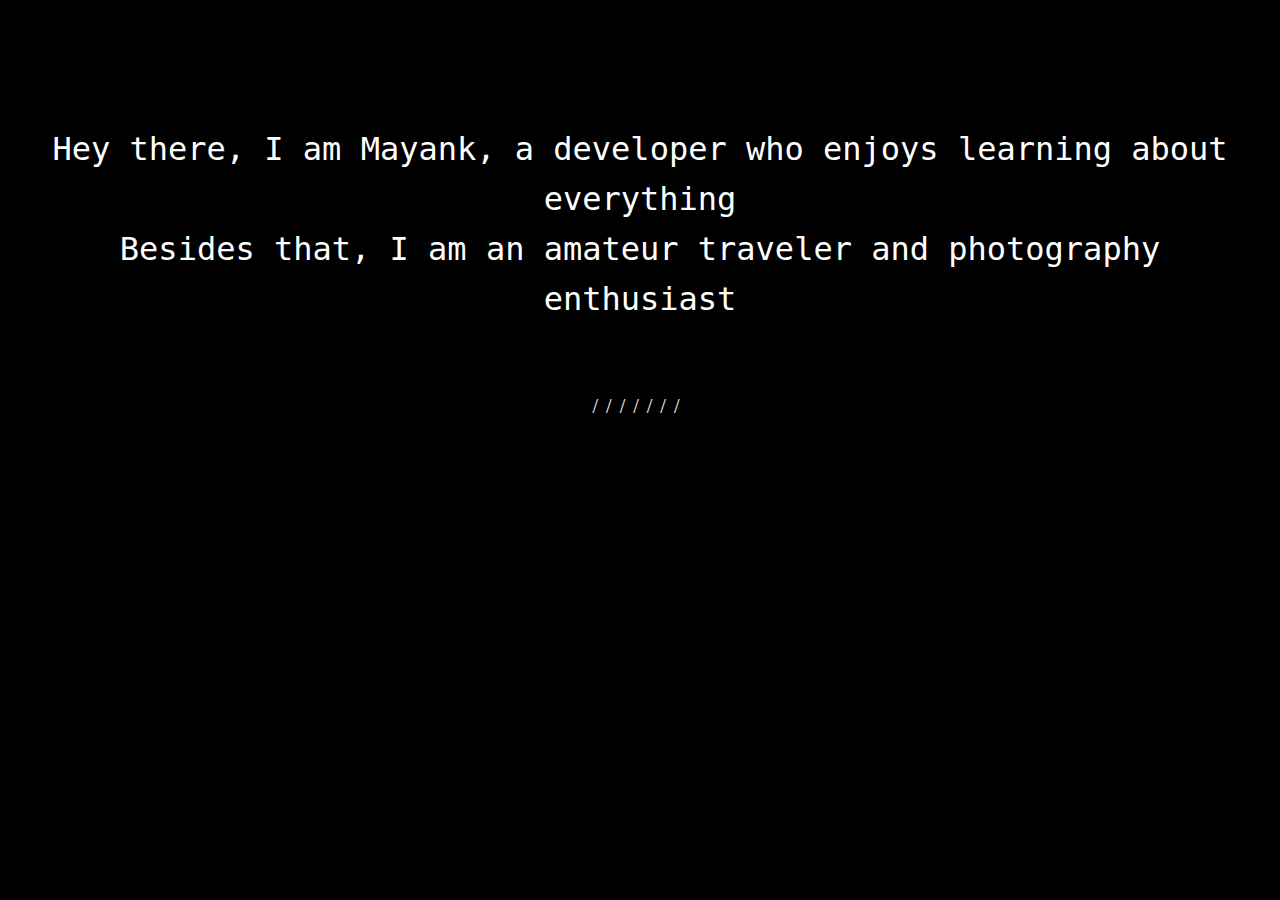
==== commit 03e6bed1: "remove minification" ====
--- a/index.html
+++ b/index.html
@@ -1,89 +1,106 @@
-<!doctype html>
-<html itemscope itemtype="http://schema.org/Person" lang="en" class='no-js'>
-    <head>
-        <meta charset="utf-8">
+<!DOCTYPE html>
+<html itemscope itemtype="http://schema.org/Person" lang="en">
+<head>
+  <meta charset="utf-8">
+  <meta http-equiv="X-UA-Compatible" content="IE=edge">
+  <meta name="viewport" content="width=device-width, initial-scale=1.0">
+  <meta name="description" content="Mayank Jain is a python developer based in India. Visit his site for his portfolio and contacts.">
+  <title>Mayank Jain / @jainmickey / @jainmickey93</title>
+  <link rel="stylesheet" type="text/css" href="/styles/portfolio.css">
+  <link rel="stylesheet" href="styles/simple-line-icons.css">
 
-        <title>Mayank Jain / @jainmickey / @jainmickey93</title>
-        <meta name="description" content="Mayank Jain is a python developer based in India. Visit his site for his projects, articles and contacts.">
+  <!-- schema.org -->
+  <meta itemprop="name" content="Mayank Jain">
+  <meta itemprop="gender" content="male">
+  <meta itemprop="image" content="http://www.gravatar.com/avatar/d2dce870928e475340032d5b69b14c11.png?size=600">
+  <meta itemprop="jobTitle" content="Software Engineer">
+  <meta itemprop="worksFor" content="Fueled">
+  <meta itemprop="description" content="Mayank Jain is a python developer based in India. Visit his site for his portfolio and contacts.">
+  <!-- manifest and meta theme color -->
+  <link rel="manifest" href="/manifest.json">
+  <meta name="theme-color" content="#333333">
+  <!-- Add to home screen for Safari on iOS -->
+  <meta name="apple-mobile-web-app-capable" content="yes">
+  <meta name="apple-mobile-web-app-status-bar-style" content="default">
+  <meta name="apple-mobile-web-app-title" content="Weather">
+  <link rel="apple-touch-icon" sizes="60x60" href="/images/icons/apple-60.png">
+  <link rel="apple-touch-icon" sizes="76x76" href="/images/icons/apple-76.png">
+  <link rel="apple-touch-icon" sizes="120x120" href="/images/icons/apple-120.png">
+  <link rel="apple-touch-icon" sizes="152x152" href="/images/icons/apple-152.png">
+  <link rel="apple-touch-icon" sizes="167x167" href="/images/icons/apple-167.png">
+  <link rel="apple-touch-icon" sizes="180x180" href="/images/icons/apple-180.png">
+</head>
+<body>
 
-        <!-- schema.org -->
-        <meta itemprop="name" content="Mayank Jain">
-        <meta itemprop="gender" content="male">
-        <meta itemprop="birthDate" content="1993-07-22">
-        <meta itemprop="image" content="http://www.gravatar.com/avatar/d2dce870928e475340032d5b69b14c11.png?size=600">
-        <meta itemprop="jobTitle" content="Software Engineer">
-        <meta itemprop="worksFor" content="Fueled">
-        <meta itemprop="description" content="Mayank Jain is a python developer based in India. Visit his site for his projects, articles and contacts.">
+  <header class="header">
+    <h1 class="header__title">Mayank Jain</h1>
+  </header>
 
-        <meta http-equiv="X-UA-Compatible" content="IE=edge">
-        <meta name="viewport" content="width=device-width">
+  <div class="background-container">
+    <div class="stars"></div>
+    <div class="twinkling"></div>
+    <div class="clouds"></div>
+    <div class="page-header--home">
+      <object type="image/svg+xml" data="/images/Signature-White.svg">
+        <img src="images/Signature-White.svg" alt="">
+      </object>
+      <p>Hey there, I am Mayank, a developer who enjoys learning about everything <br/>
+      Besides that, I am an amateur traveler and photography enthusiast</p>
+      <div class="page-footer--links">
+        <ul>
+          <li><a rel="me"
+                 class="tooltip tooltip-bottom"
+                 href="mailto:jainmickey93@gmail.com"
+                 data-title="Say Hi to Mayank on Email"
+                 target='blank'><span class="icon-envelope"></span></a></li>
+          <li><a rel="me"
+                 class="tooltip tooltip-bottom"
+                 href="http://in.linkedin.com/in/mayankjain93"
+                 data-title="Connect with Mayank on LinkedIn"
+                 target='blank'><span class="icon-social-linkedin"></span></a></li>
+          <li><a rel="me"
+                 class="tooltip tooltip-bottom"
+                 href="http://github.com/jainmickey"
+                 data-title="View Mayank's work on Github"
+                 target='blank'><span class="icon-social-github"></span></a></li>
+          <li><a rel="me"
+                 class="tooltip tooltip-bottom"
+                 href="https://twitter.com/intent/user?screen_name=jainmickey93"
+                 data-title="Catch up with Mayank on twitter"
+                 target='blank'><span class="icon-social-twitter"></span></a></li>
+          <li><a rel="me"
+                 class="tooltip tooltip-bottom"
+                 href="https://facebook.com/jainmickey"
+                 data-title="Catch up with Mayank on facebook"
+                 target='blank'><span class="icon-social-facebook"></span></a></li>
+          <li><a rel="me"
+                 class="tooltip tooltip-bottom"
+                 href="https://plus.google.com/+mayankjain"
+                 data-title="Catch up with Mayank on google plus"
+                 target='blank'><span class="icon-social-google"></span></a></li>
+          <li><a rel="me"
+                 class="tooltip tooltip-bottom"
+                 href="https://instagram.com/jainmickey93"
+                 data-title="Catch up with Mayank on instagram"
+                 target='blank'><span class="icon-social-instagram"></span></a></li>
+          <li><a rel="me"
+                 class="tooltip tooltip-bottom"
+                 href="/resume/Resume.pdf"
+                 data-title="Check out resume of Mayank Jain"
+                 target='blank'><span class="icon-cloud-download"></span></a></li>
+        </ul>
+      </div>
+    </div>
+  </div>
 
-        <link rel="author" href="https://plus.google.com/+mayankjain?rel=author">
+  <div class="loader">
+    <svg viewBox="0 0 32 32" width="32" height="32">
+      <circle id="ud811Spinner" cx="16" cy="16" r="14" fill="none"></circle>
+    </svg>
+  </div>
 
-        <link rel="stylesheet" href="static/css/main.css">
-        <link rel="stylesheet" href="https://cdnjs.cloudflare.com/ajax/libs/simple-line-icons/2.4.1/css/simple-line-icons.css">
-        <link href="https://fonts.googleapis.com/css?family=Ubuntu" rel="stylesheet">
-    </head>
-    <body><script>document.getElementsByTagName('body')[0].className='theme-'+Math.floor(Math.random() * (7 - 1) + 1);</script>
-        <div class="profile--image">
-            <!-- <img src="http://www.gravatar.com/avatar/d2dce870928e475340032d5b69b14c11.png?size=200" alt="Mayank Jain"> -->
-        </div>
-
-        <section class="main" role="main">
-          <div class="about--copy">
-            <p><b>Mayank Jain</b>, spends his whole day dallying with Python, JavaScript, HTML, CSS and gaining a wide variety of potentially useless information through some blogs and feeds.
-                He always enjoys a challenge and achieving personal goals. In particular, he seeks out the opportunity to learn new skills and be introduced to new technologies.</p>
-          </div><!--
-
-          --><nav>
-              <ul>
-                  <li><a rel="me"
-                         class="tooltip tooltip-bottom"
-                         href="mailto:jainmickey93@gmail.com"
-                         data-title="Say Hi to Mayank on Email"
-                         target='blank'><span class="icon-envelope"></span></a></li>
-                  <li><a rel="me"
-                         class="tooltip tooltip-bottom"
-                         href="http://in.linkedin.com/in/mayankjain93"
-                         data-title="Connect with Mayank on LinkedIn"
-                         target='blank'><span class="icon-social-linkedin"></span></a></li>
-                  <li><a rel="me"
-                         class="tooltip tooltip-bottom"
-                         href="http://github.com/jainmickey"
-                         data-title="View Mayank's work on Github"
-                         target='blank'><span class="icon-social-github"></span></a></li>
-                  <li><a rel="me"
-                         class="tooltip tooltip-bottom"
-                         href="https://twitter.com/intent/user?screen_name=jainmickey93"
-                         data-title="Catch up with Mayank on twitter"
-                         target='blank'><span class="icon-social-twitter"></span></a></li>
-                  <li><a rel="me"
-                         class="tooltip tooltip-bottom"
-                         href="https://facebook.com/jainmickey"
-                         data-title="Catch up with Mayank on facebook"
-                         target='blank'><span class="icon-social-facebook"></span></a></li>
-                  <li><a rel="me"
-                         class="tooltip tooltip-bottom"
-                         href="https://plus.google.com/+mayankjain"
-                         data-title="Catch up with Mayank on google plus"
-                         target='blank'><span class="icon-social-google"></span></a></li>
-                  <li><a rel="me"
-                         class="tooltip tooltip-bottom"
-                         href="https://instagram.com/jainmickey93"
-                         data-title="Catch up with Mayank on instagram"
-                         target='blank'><span class="icon-social-instagram"></span></a></li>
-                  <li><a rel="me"
-                         class="tooltip tooltip-bottom"
-                         href="/resume/Resume.pdf"
-                         data-title="Check out resume of Mayank Jain"
-                         target='blank'><span class="icon-cloud-download"></span></a></li>
-              </ul>
-          </nav>
-        </section>
-        <footer class="text-center footer">
-            <p>
-                <a rel="license" href="http://creativecommons.org/licenses/by-sa/4.0/"><img alt="Creative Commons License" style="border-width:0" src="https://i.creativecommons.org/l/by-sa/4.0/80x15.png" /></a><br />This work is licensed under a <a rel="license" href="http://creativecommons.org/licenses/by-sa/4.0/">Creative Commons Attribution-ShareAlike 4.0 International License</a>
-            </p>
-        </footer>
-    </body>
+  <script src="/scripts/app.js"></script>
+  <script src="/scripts/localforage-1.4.0.js"></script>
+  
+</body>
 </html>
--- a/styles/portfolio.css
+++ b/styles/portfolio.css
@@ -0,0 +1,155 @@
+
+
+@keyframes move-background {
+  from {
+		-webkit-transform: translate3d(0px, 0px, 0px);
+	}
+	to {
+		-webkit-transform: translate3d(1000px, 0px, 0px);
+	}
+}
+@-webkit-keyframes move-background {
+  from {
+		-webkit-transform: translate3d(0px, 0px, 0px);
+	}
+	to {
+		-webkit-transform: translate3d(1000px, 0px, 0px);
+	}
+}
+
+@-moz-keyframes move-background {
+	from {
+		-webkit-transform: translate3d(0px, 0px, 0px);
+	}
+	to {
+		-webkit-transform: translate3d(1000px, 0px, 0px);
+	}
+}
+
+    @-webkit-keyframes move-background {
+	from {
+		-webkit-transform: translate3d(0px, 0px, 0px);
+	}
+	to {
+		-webkit-transform: translate3d(1000px, 0px, 0px);
+	}
+}
+
+.background-container{
+	position: fixed;
+	top: 0;
+	left:0;
+	bottom: 0;
+	right: 0;
+}
+
+.stars {
+ background: black url("/images/stars.png") repeat;
+ position: absolute;
+	top: 0;
+	bottom: 0;
+	left: 0;
+	right: 0;
+	display: block;
+  	z-index: 0;
+}
+
+.twinkling{
+	width:10000px;
+	height: 100%;
+	background: transparent url("/images/twinkling.png") repeat;
+	background-size: 1000px 1000px;
+    position: absolute;
+    right: 0;
+    top: 0;
+    bottom: 0;
+    z-index: 2;
+
+    -moz-animation:move-background 70s linear infinite;
+  -ms-animation:move-background 70s linear infinite;
+  -o-animation:move-background 70s linear infinite;
+  -webkit-animation:move-background 70s linear infinite;
+  animation:move-background 70s linear infinite;
+
+}
+
+.clouds{
+	width:10000px;
+	height: 100%;
+	background: transparent url("/images/clouds_repeat.png") repeat;
+	background-size: 1000px 1000px;
+    position: absolute;
+    right: 0;
+    top: 0;
+    bottom: 0;
+    z-index: 3;
+
+   -moz-animation:move-background 150s linear infinite;
+  -ms-animation:move-background 150s linear infinite;
+  -o-animation:move-background 150s linear infinite;
+  -webkit-animation:move-background 150s linear infinite;
+  animation:move-background 150s linear infinite;
+}
+
+.page-footer--links {
+    margin-top: 30px;
+	text-align: center;
+	position: absolute;
+	z-index: 3;
+	width: 100%;
+	color: #ffffff;
+	font-size: 2rem;
+}
+.page-footer--links ul{list-style:none;padding:0;margin:0;text-align:center}
+.page-footer--links ul li{display:inline-block;font-size:20px; cursor: arrow;}
+.page-footer--links ul li:after{content:" /"; cursor: arrow;}
+.page-footer--links ul li:last-child:after{content:""}
+.page-footer--links ul li a {
+	text-decoration: none;
+	color: #f9fbfe;
+	/* color: #c1c715; */
+	border-bottom: 1px solid transparent;
+	transition: all 0.5s ease;}
+.page-footer--links ul li a:active,
+.page-footer--links ul li a:focus,
+.page-footer--links ul li a:hover {border-bottom: 1px solid;outline: none;}
+
+.page-header--home {
+	text-align: center;
+	position: absolute;
+	z-index: 3;
+	width: 100%;
+	margin-top: 30px;
+}
+
+.page-header--home img, object{
+	width:40rem;
+	padding: 30px;
+}
+
+.page-header--home p {
+	color: #ffffff;
+	font-size: 2rem;
+	margin: auto auto;
+	padding: 30px;
+	font-family: monospace;
+	line-height: 50px;
+}
+
+@media all and (max-width: 375px) {
+	.page-header--home img, object {
+		width: 10rem;
+	}
+}
+
+@media all and (max-width: 600px) and (min-width: 376px) {
+	.page-header--home img, object {
+		width: 20rem;
+	}
+}
+
+@media all and (max-width: 767px) and (min-width: 601px) {
+	.page-header--home img, object {
+		width: 30rem;
+	}
+}
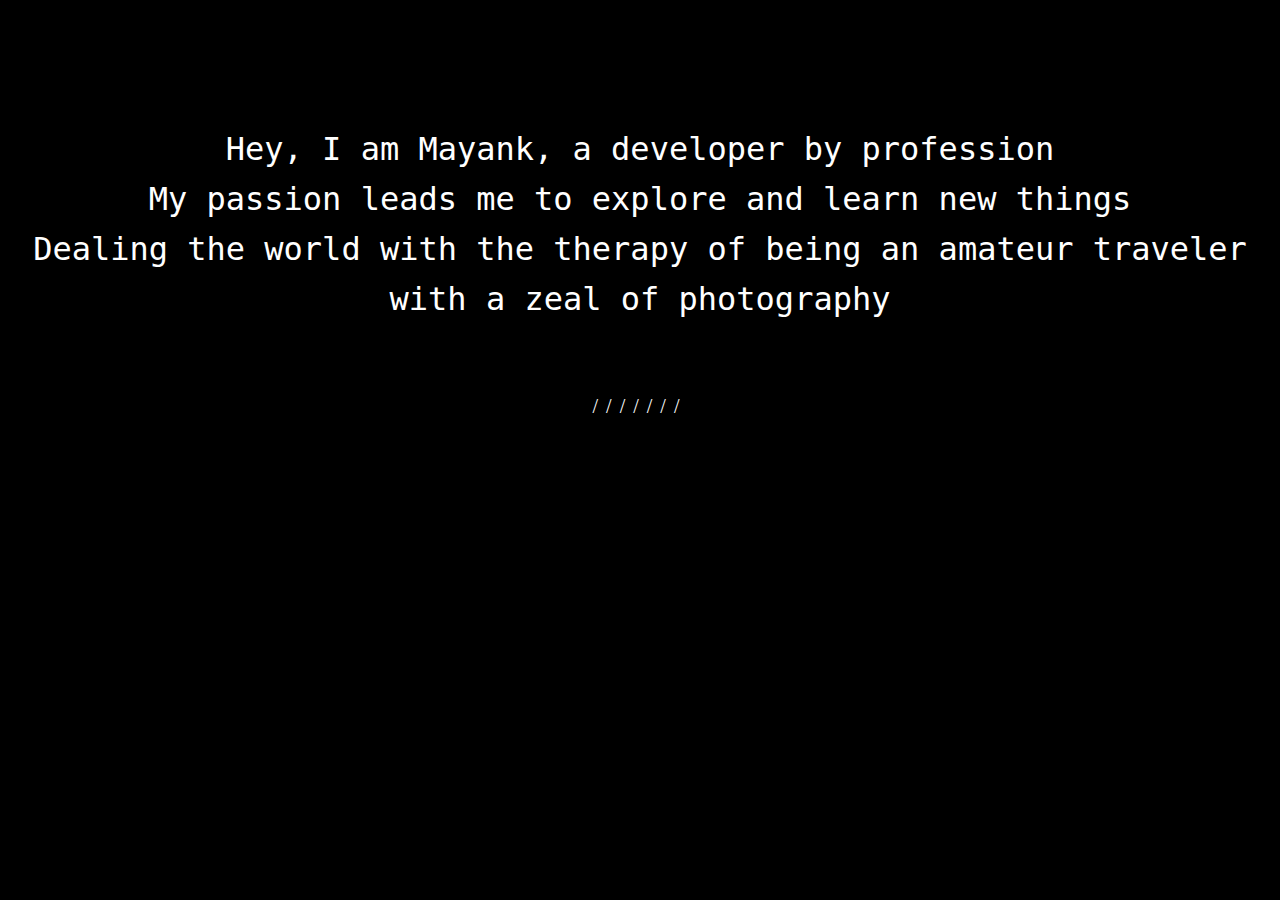
==== commit 54cd012d: "update content of main paragraph" ====
--- a/index.html
+++ b/index.html
@@ -7,7 +7,7 @@
   <meta name="description" content="Mayank Jain is a python developer based in India. Visit his site for his portfolio and contacts.">
   <title>Mayank Jain / @jainmickey / @jainmickey93</title>
   <link rel="stylesheet" type="text/css" href="/styles/portfolio.css">
-  <link rel="stylesheet" href="styles/simple-line-icons.css">
+  <link rel="stylesheet" href="/styles/simple-line-icons.css">
 
   <!-- schema.org -->
   <meta itemprop="name" content="Mayank Jain">
@@ -32,9 +32,9 @@
 </head>
 <body>
 
-  <header class="header">
+  <!--<header class="header">
     <h1 class="header__title">Mayank Jain</h1>
-  </header>
+  </header>-->
 
   <div class="background-container">
     <div class="stars"></div>
@@ -44,8 +44,9 @@
       <object type="image/svg+xml" data="/images/Signature-White.svg">
         <img src="images/Signature-White.svg" alt="">
       </object>
-      <p>Hey there, I am Mayank, a developer who enjoys learning about everything <br/>
-      Besides that, I am an amateur traveler and photography enthusiast</p>
+      <p>Hey, I am Mayank, a developer by profession<br/>
+      My passion leads me to explore and learn new things<br/>
+      Dealing the world with the therapy of being an amateur traveler with a zeal of photography</p>
       <div class="page-footer--links">
         <ul>
           <li><a rel="me"
--- a/styles/portfolio.css
+++ b/styles/portfolio.css
@@ -140,12 +140,18 @@
 	.page-header--home img, object {
 		width: 10rem;
 	}
+        .page-header--home p {
+                font-size: 1rem;
+        }
 }
 
 @media all and (max-width: 600px) and (min-width: 376px) {
 	.page-header--home img, object {
 		width: 20rem;
 	}
+        .page-header--home p {
+                font-size: 1rem;
+        }
 }
 
 @media all and (max-width: 767px) and (min-width: 601px) {
@@ -153,3 +159,65 @@
 		width: 30rem;
 	}
 }
+
+.btn {
+  position: relative;
+
+  display: block;
+  margin: 30px auto;
+  padding: 0;
+
+  overflow: hidden;
+
+  border-width: 0;
+  outline: none;
+  border-radius: 2px;
+  box-shadow: 0 1px 4px rgba(0, 0, 0, .6);
+
+  background-color: #2ecc71;
+  color: #ecf0f1;
+
+  transition: background-color .3s;
+}
+
+.btn:hover, .btn:focus {
+  background-color: #27ae60;
+}
+
+.btn > * {
+  position: relative;
+}
+
+.btn span {
+  display: block;
+  padding: 12px 24px;
+}
+
+.btn:before {
+  content: "";
+
+  position: absolute;
+  top: 50%;
+  left: 50%;
+
+  display: block;
+  width: 0;
+  padding-top: 0;
+
+  border-radius: 100%;
+
+  background-color: rgba(236, 240, 241, .3);
+
+  -webkit-transform: translate(-50%, -50%);
+  -moz-transform: translate(-50%, -50%);
+  -ms-transform: translate(-50%, -50%);
+  -o-transform: translate(-50%, -50%);
+  transform: translate(-50%, -50%);
+}
+
+.btn:active:before {
+  width: 120%;
+  padding-top: 120%;
+
+  transition: width .2s ease-out, padding-top .2s ease-out;
+}
